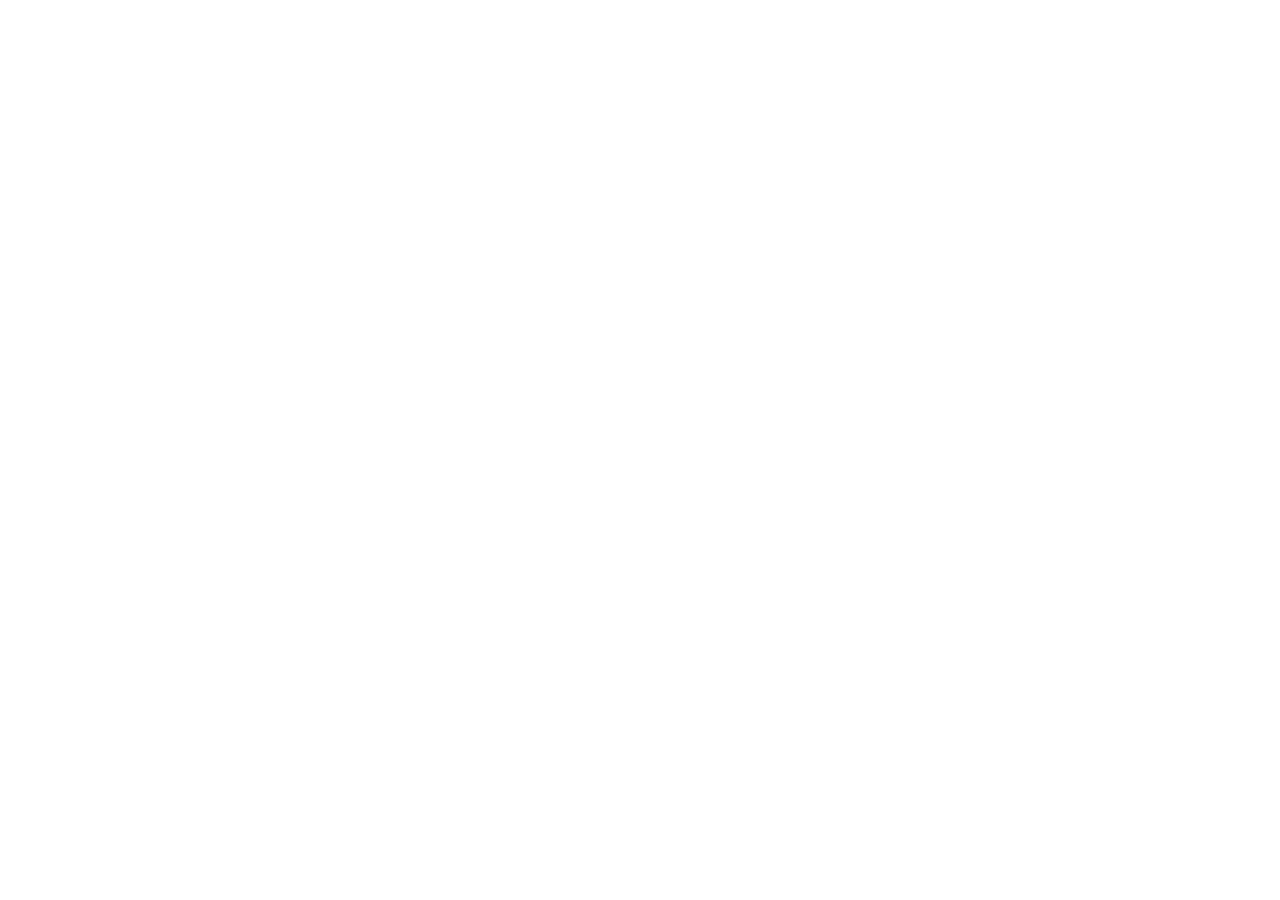
==== index.html @ 0956a7f0 "Use tech stack vite_react_shadcn_ts [skip gpt_engineer]" ====
<!DOCTYPE html>
<html lang="en">
  <head>
    <meta charset="UTF-8" />
    <meta name="viewport" content="width=device-width, initial-scale=1.0" />
    <title>yellow-black-finance-hub</title>
    <meta name="description" content="Lovable Generated Project" />
    <meta name="author" content="Lovable" />
    <meta property="og:image" content="https://lovable.dev/opengraph-image-p98pqg.png" />
  </head>

  <body>
    <div id="root"></div>
    <!-- IMPORTANT: DO NOT REMOVE THIS SCRIPT TAG OR THIS VERY COMMENT! -->
    <script src="https://cdn.gpteng.co/gptengineer.js" type="module"></script>
    <script type="module" src="/src/main.tsx"></script>
  </body>
</html>
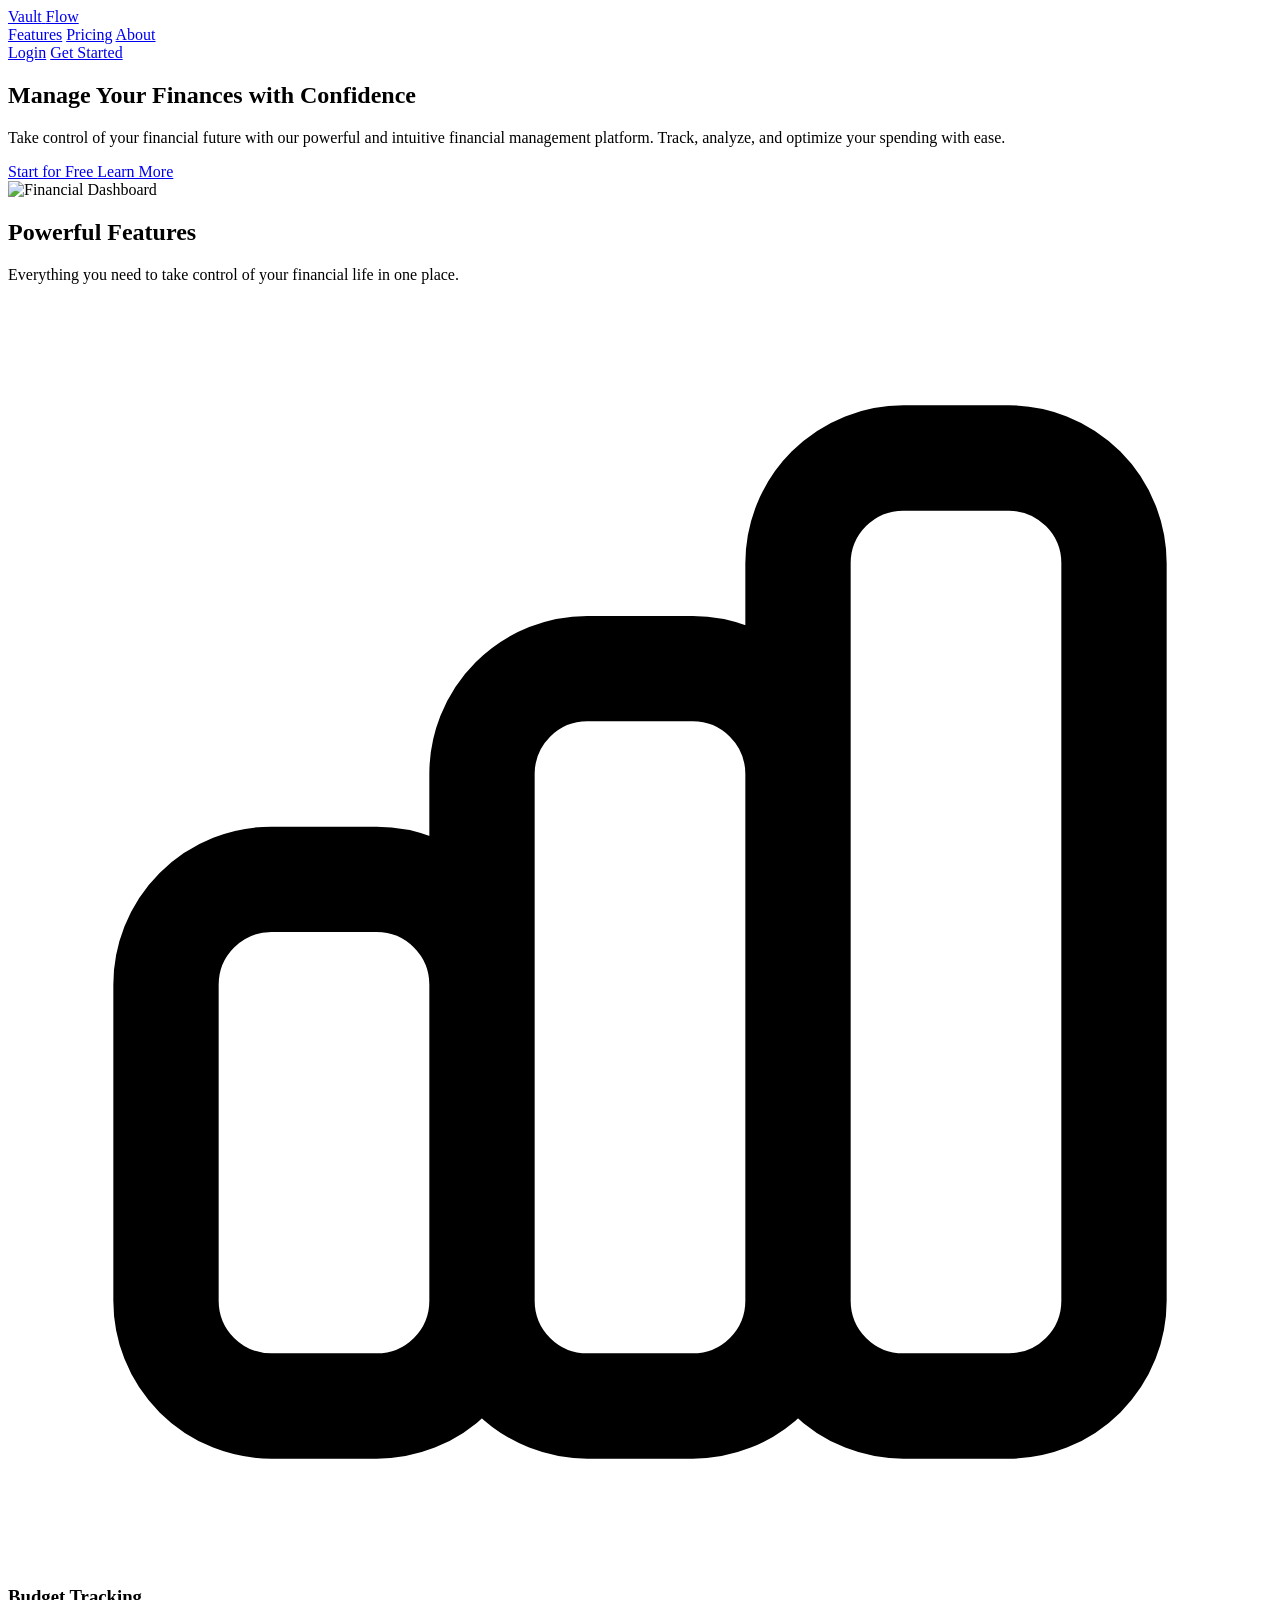
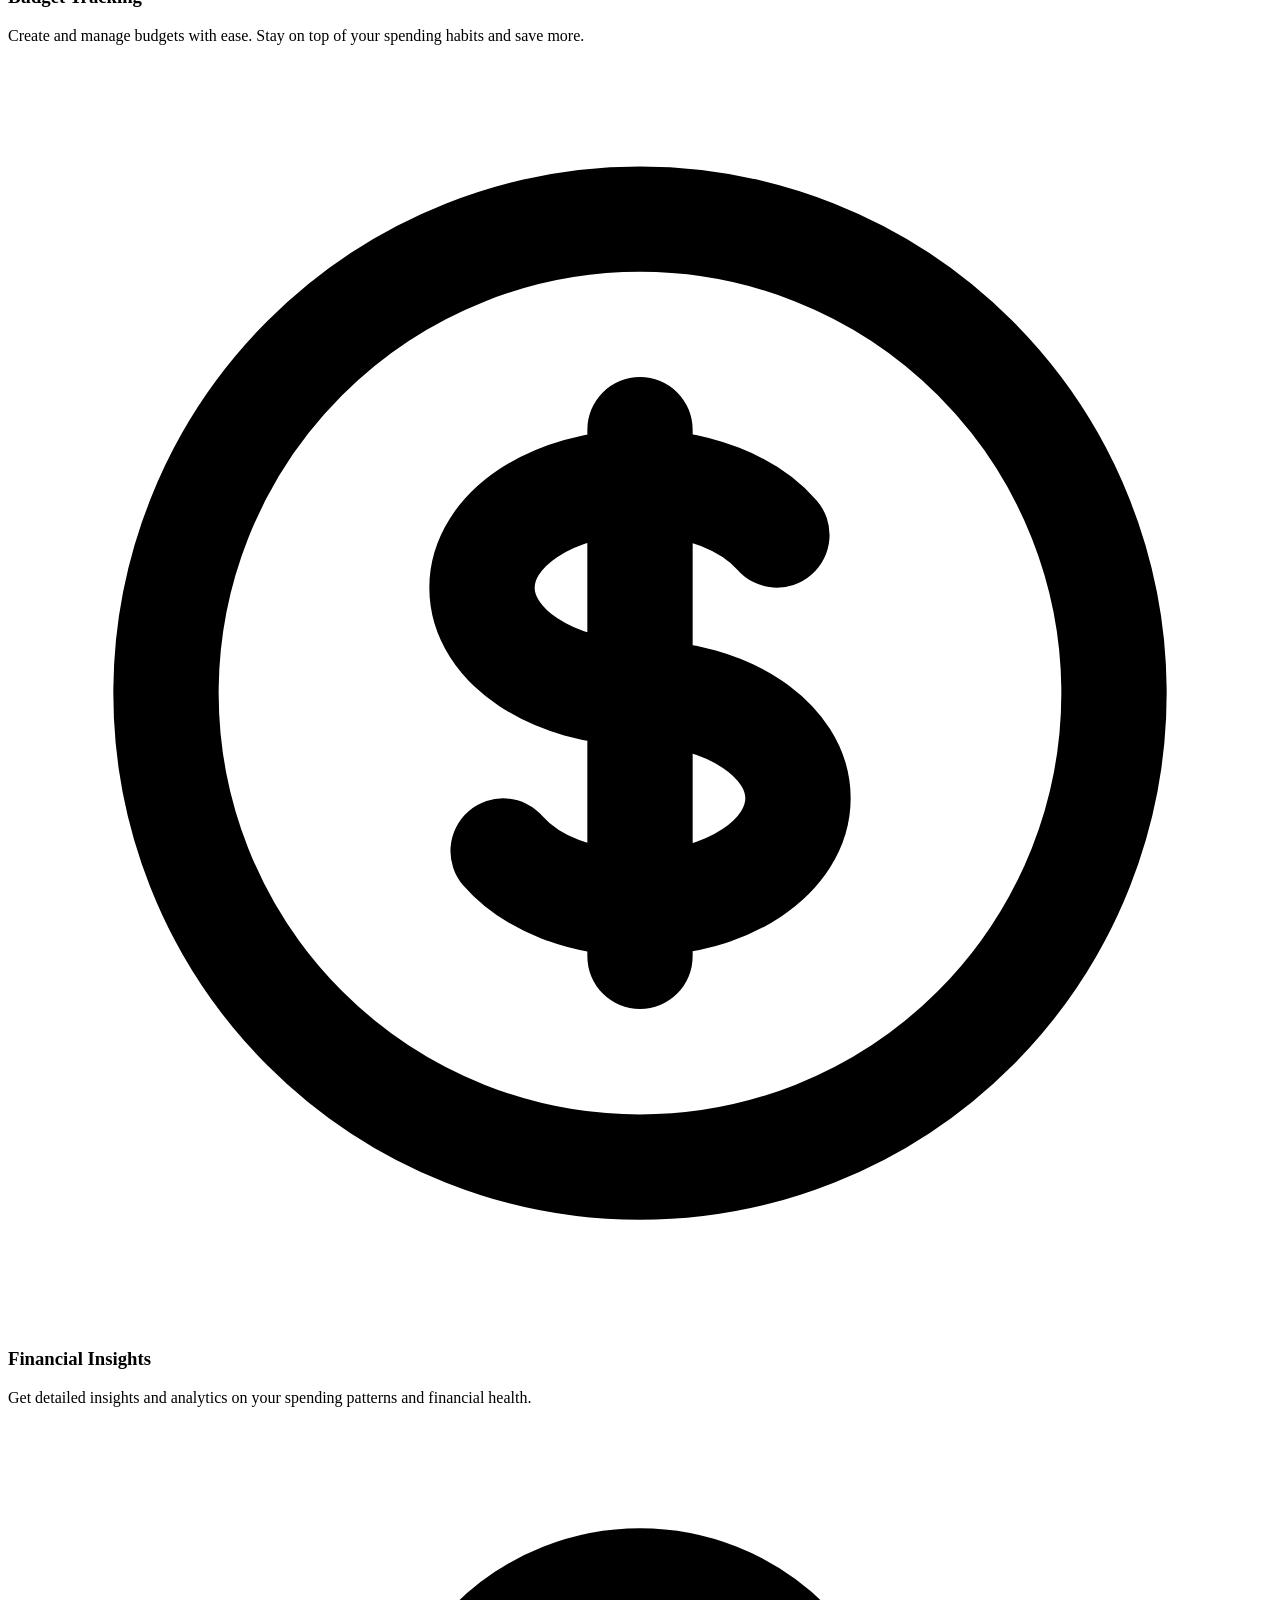
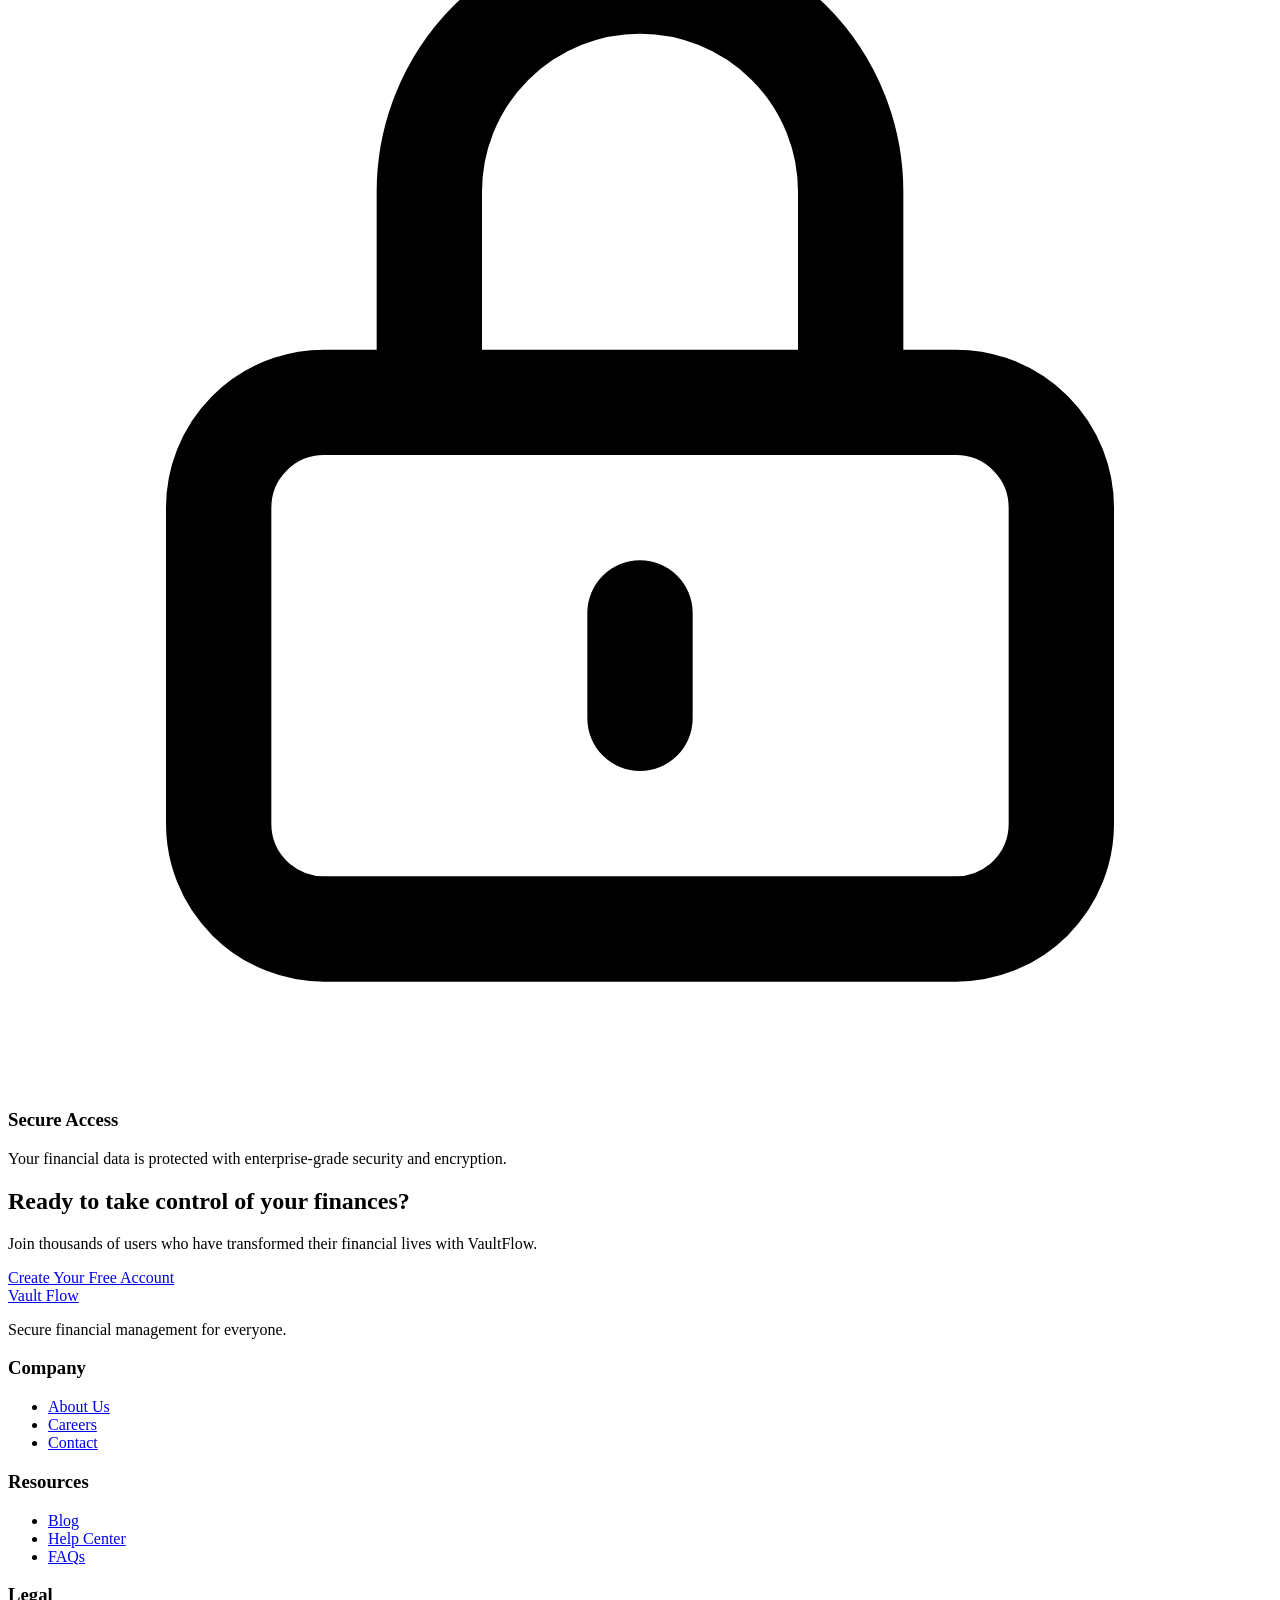
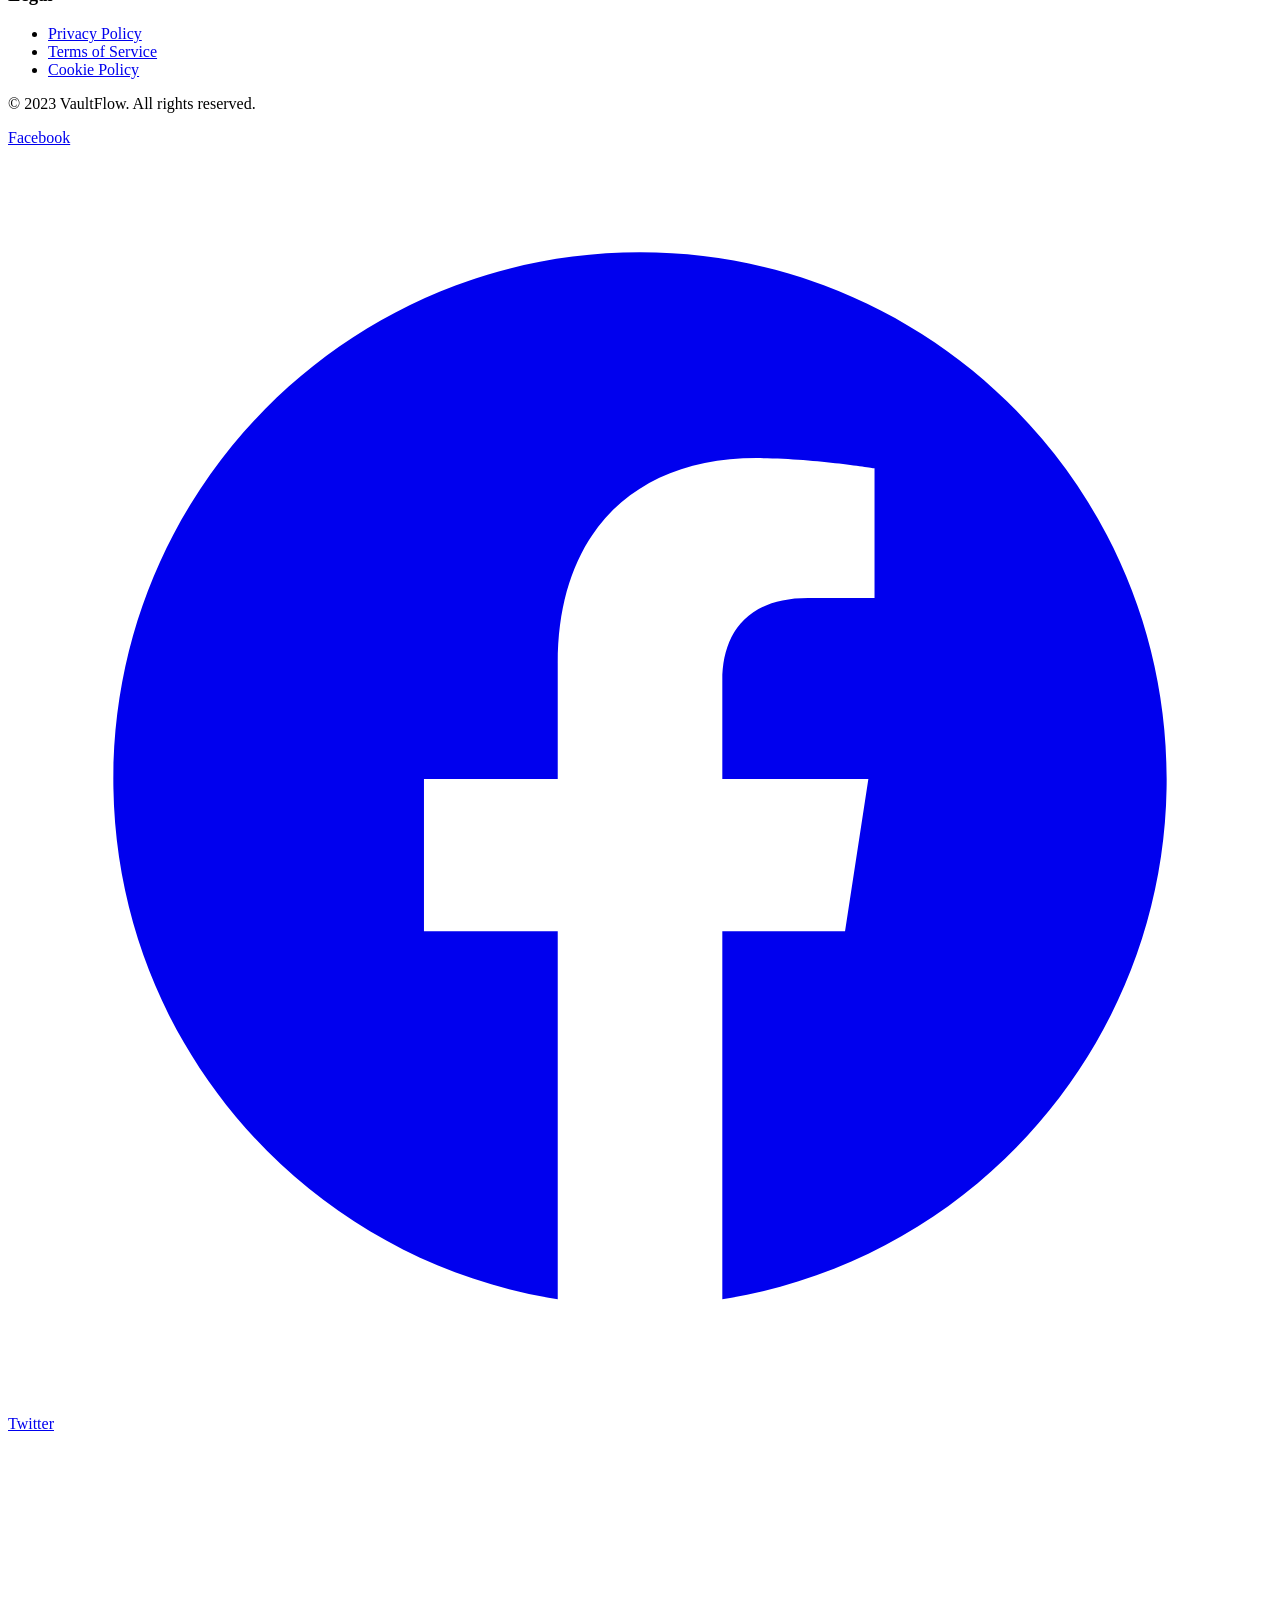
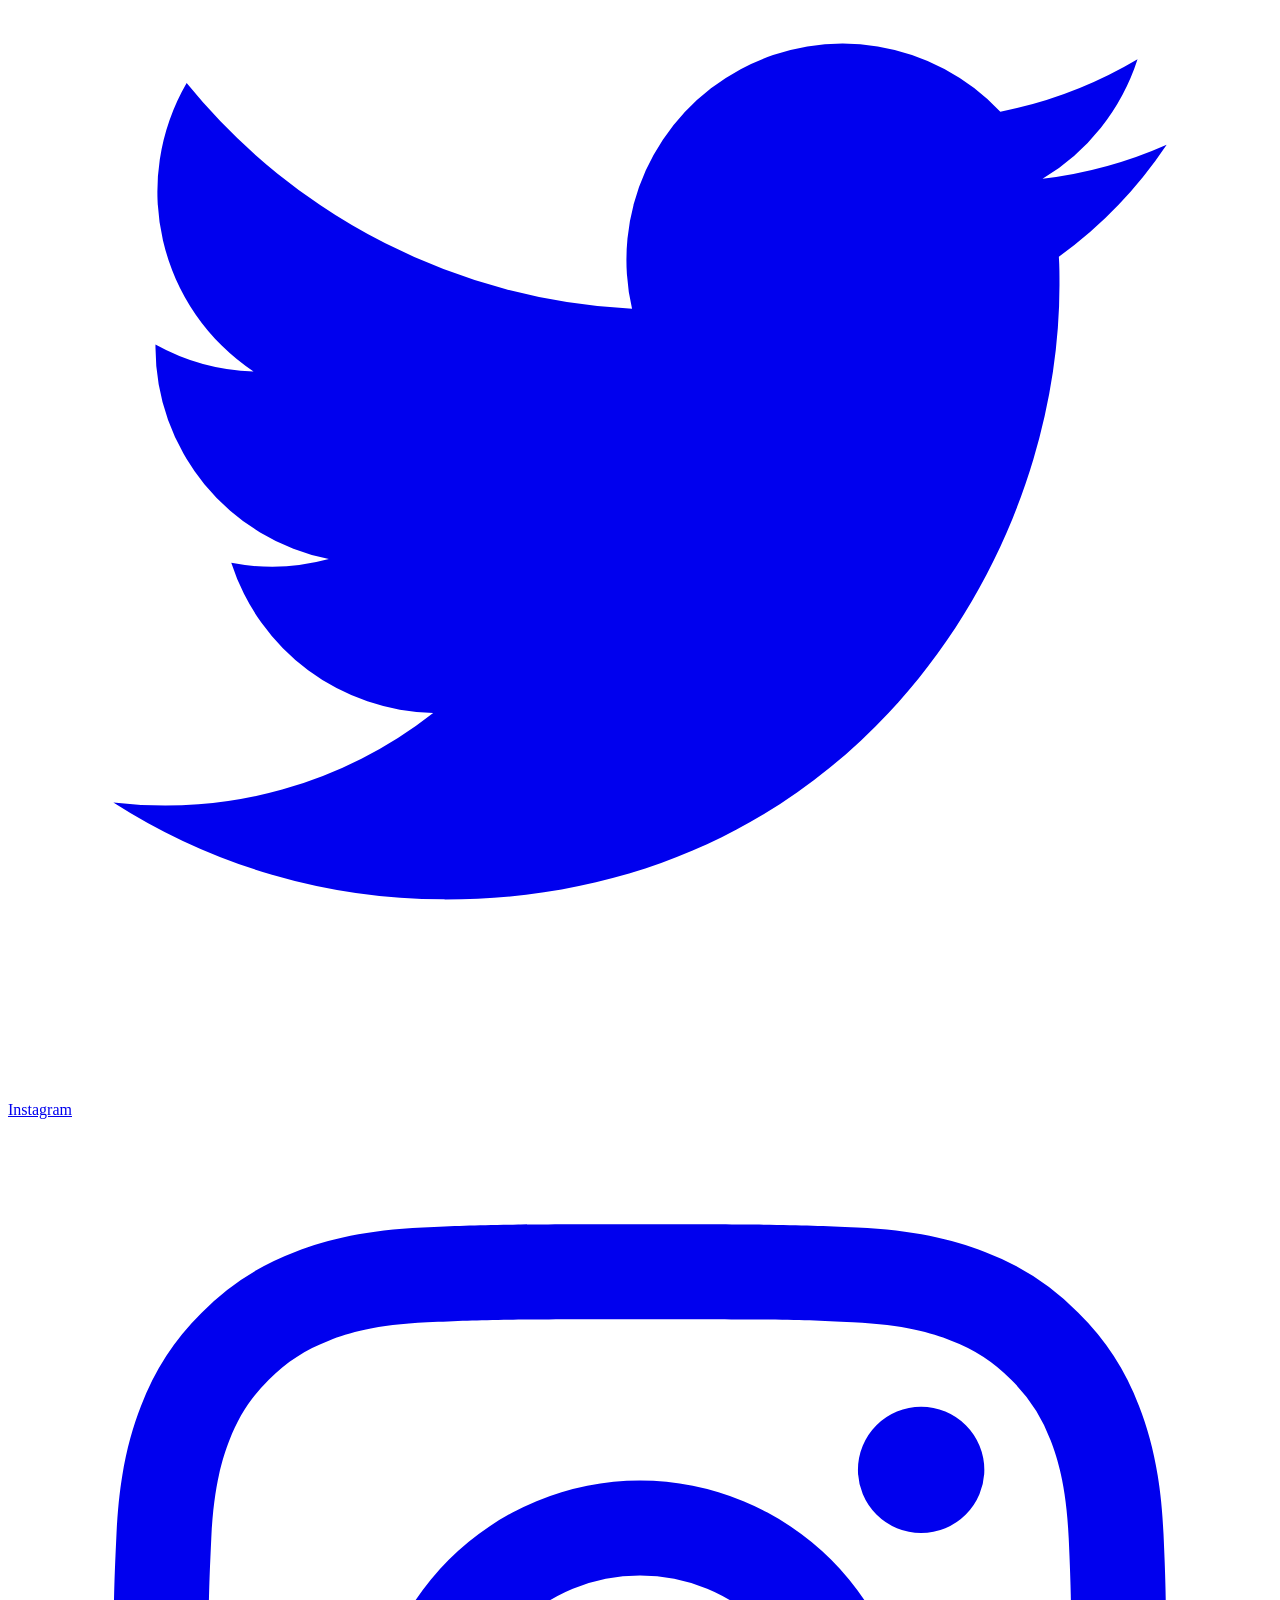
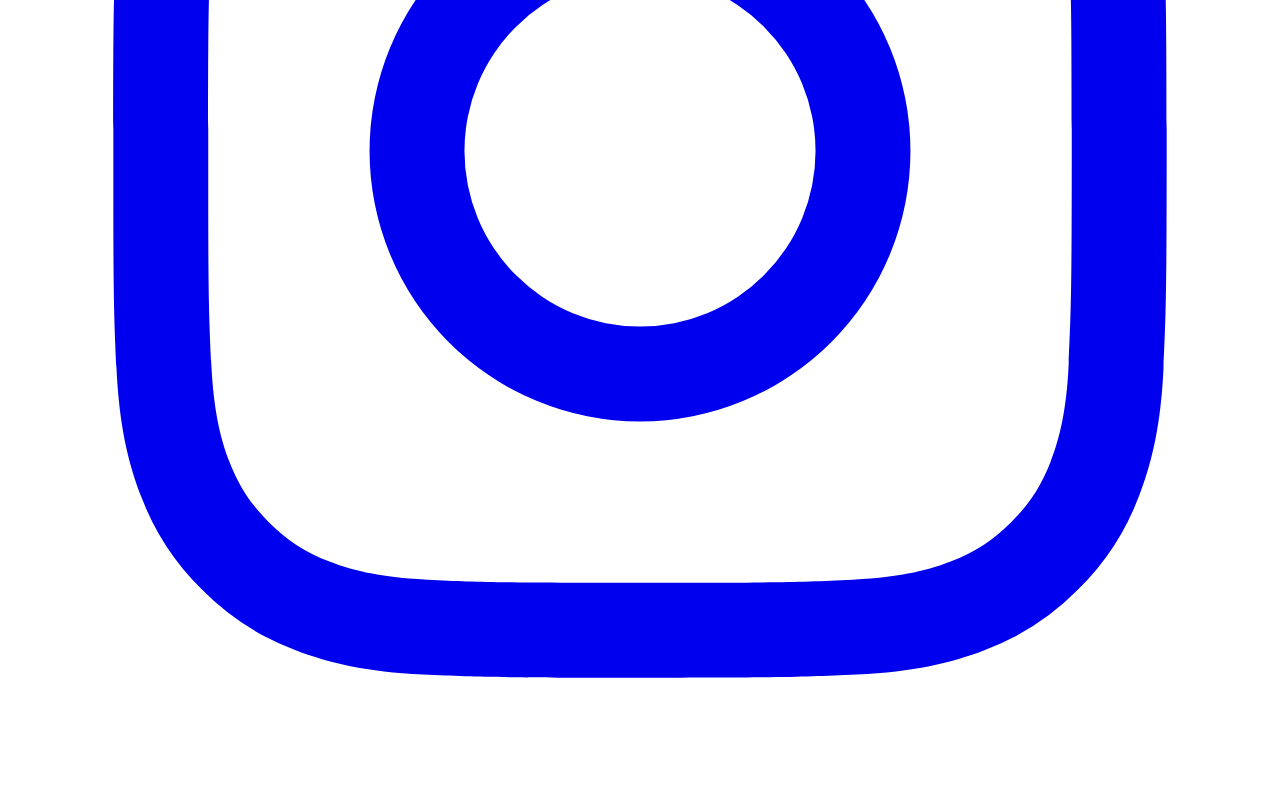
==== commit 9b179cae: "Create new HTML/CSS/JS files The prompt requests the creation of new HTML, CSS, and JS files." ====
--- a/index.html
+++ b/index.html
@@ -1,18 +1,214 @@
+
 <!DOCTYPE html>
 <html lang="en">
   <head>
     <meta charset="UTF-8" />
     <meta name="viewport" content="width=device-width, initial-scale=1.0" />
-    <title>yellow-black-finance-hub</title>
-    <meta name="description" content="Lovable Generated Project" />
-    <meta name="author" content="Lovable" />
+    <title>VaultFlow - Financial Management</title>
+    <meta name="description" content="Secure financial management platform" />
+    <meta name="author" content="VaultFlow" />
     <meta property="og:image" content="https://lovable.dev/opengraph-image-p98pqg.png" />
-  </head>
-
-  <body>
-    <div id="root"></div>
+    <!-- Tailwind CSS CDN -->
+    <script src="https://cdn.tailwindcss.com"></script>
+    <script>
+      tailwind.config = {
+        theme: {
+          extend: {
+            colors: {
+              finblack: '#121212',
+              'finblack-light': '#2d2d2d',
+              finyellow: '#FFD700',
+              'finyellow-dark': '#E6C200',
+              fingray: '#F5F5F5',
+              'fingray-dark': '#E0E0E0',
+            },
+            borderRadius: {
+              xl: '1rem',
+            },
+          },
+        },
+      };
+    </script>
+    <!-- Firebase SDK -->
+    <script src="https://www.gstatic.com/firebasejs/10.8.0/firebase-app-compat.js"></script>
+    <script src="https://www.gstatic.com/firebasejs/10.8.0/firebase-auth-compat.js"></script>
+    <script src="https://www.gstatic.com/firebasejs/10.8.0/firebase-firestore-compat.js"></script>
     <!-- IMPORTANT: DO NOT REMOVE THIS SCRIPT TAG OR THIS VERY COMMENT! -->
     <script src="https://cdn.gpteng.co/gptengineer.js" type="module"></script>
-    <script type="module" src="/src/main.tsx"></script>
+  </head>
+
+  <body class="bg-white text-finblack min-h-screen">
+    <header class="bg-white shadow-md py-4">
+      <div class="container mx-auto px-4 flex justify-between items-center">
+        <a href="index.html" class="font-bold text-2xl md:text-3xl tracking-tight inline-flex items-center">
+          <div class="mr-2 relative">
+            <div class="h-8 w-8 bg-finyellow rounded-lg flex items-center justify-center">
+              <div class="h-4 w-4 bg-finblack rounded-sm"></div>
+            </div>
+          </div>
+          <span class="text-finblack">Vault</span>
+          <span class="text-finyellow">Flow</span>
+        </a>
+        <nav class="hidden md:flex space-x-8">
+          <a href="#features" class="font-medium text-finblack hover:text-finyellow transition-colors">Features</a>
+          <a href="#pricing" class="font-medium text-finblack hover:text-finyellow transition-colors">Pricing</a>
+          <a href="#about" class="font-medium text-finblack hover:text-finyellow transition-colors">About</a>
+        </nav>
+        <div class="flex items-center space-x-4">
+          <a href="login.html" class="font-medium text-finblack hover:text-finyellow transition-colors">Login</a>
+          <a href="register.html" class="bg-finyellow hover:bg-finyellow-dark text-finblack font-semibold py-2 px-4 rounded-xl transition-all duration-300 transform hover:scale-105 active:scale-95">
+            Get Started
+          </a>
+        </div>
+      </div>
+    </header>
+
+    <main>
+      <!-- Hero Section -->
+      <section class="py-20 px-4">
+        <div class="container mx-auto max-w-6xl flex flex-col md:flex-row items-center gap-12">
+          <div class="flex-1 space-y-8">
+            <h1 class="text-4xl md:text-6xl font-bold leading-tight">
+              Manage Your Finances with <span class="text-finyellow">Confidence</span>
+            </h1>
+            <p class="text-lg text-gray-600 max-w-xl">
+              Take control of your financial future with our powerful and intuitive financial management platform. 
+              Track, analyze, and optimize your spending with ease.
+            </p>
+            <div class="flex flex-col sm:flex-row gap-4">
+              <a href="register.html" class="bg-finyellow hover:bg-finyellow-dark text-finblack font-semibold py-4 px-6 rounded-xl transition-all duration-300 transform hover:scale-[1.02] active:scale-[0.98] text-center">
+                Start for Free
+              </a>
+              <a href="#features" class="bg-fingray hover:bg-fingray-dark text-finblack font-semibold py-4 px-6 rounded-xl transition-all duration-300 transform hover:scale-[1.02] active:scale-[0.98] text-center">
+                Learn More
+              </a>
+            </div>
+          </div>
+          <div class="flex-1">
+            <img src="https://placehold.co/600x400/ffd700/121212?text=Financial+Dashboard" alt="Financial Dashboard" class="rounded-xl shadow-lg" />
+          </div>
+        </div>
+      </section>
+
+      <!-- Features Section -->
+      <section id="features" class="py-20 px-4 bg-fingray">
+        <div class="container mx-auto max-w-6xl">
+          <div class="text-center mb-16">
+            <h2 class="text-3xl md:text-4xl font-bold mb-4">Powerful Features</h2>
+            <p class="text-gray-600 max-w-2xl mx-auto">Everything you need to take control of your financial life in one place.</p>
+          </div>
+          
+          <div class="grid grid-cols-1 md:grid-cols-3 gap-8">
+            <div class="bg-white p-8 rounded-xl shadow-md transition-all duration-300 hover:shadow-lg">
+              <div class="h-12 w-12 bg-finyellow/20 rounded-lg flex items-center justify-center mb-6">
+                <svg xmlns="http://www.w3.org/2000/svg" class="h-6 w-6 text-finyellow" fill="none" viewBox="0 0 24 24" stroke="currentColor">
+                  <path stroke-linecap="round" stroke-linejoin="round" stroke-width="2" d="M9 19v-6a2 2 0 00-2-2H5a2 2 0 00-2 2v6a2 2 0 002 2h2a2 2 0 002-2zm0 0V9a2 2 0 012-2h2a2 2 0 012 2v10m-6 0a2 2 0 002 2h2a2 2 0 002-2m0 0V5a2 2 0 012-2h2a2 2 0 012 2v14a2 2 0 01-2 2h-2a2 2 0 01-2-2z" />
+                </svg>
+              </div>
+              <h3 class="text-xl font-semibold mb-3">Budget Tracking</h3>
+              <p class="text-gray-600">Create and manage budgets with ease. Stay on top of your spending habits and save more.</p>
+            </div>
+            
+            <div class="bg-white p-8 rounded-xl shadow-md transition-all duration-300 hover:shadow-lg">
+              <div class="h-12 w-12 bg-finyellow/20 rounded-lg flex items-center justify-center mb-6">
+                <svg xmlns="http://www.w3.org/2000/svg" class="h-6 w-6 text-finyellow" fill="none" viewBox="0 0 24 24" stroke="currentColor">
+                  <path stroke-linecap="round" stroke-linejoin="round" stroke-width="2" d="M12 8c-1.657 0-3 .895-3 2s1.343 2 3 2 3 .895 3 2-1.343 2-3 2m0-8c1.11 0 2.08.402 2.599 1M12 8V7m0 1v8m0 0v1m0-1c-1.11 0-2.08-.402-2.599-1M21 12a9 9 0 11-18 0 9 9 0 0118 0z" />
+                </svg>
+              </div>
+              <h3 class="text-xl font-semibold mb-3">Financial Insights</h3>
+              <p class="text-gray-600">Get detailed insights and analytics on your spending patterns and financial health.</p>
+            </div>
+            
+            <div class="bg-white p-8 rounded-xl shadow-md transition-all duration-300 hover:shadow-lg">
+              <div class="h-12 w-12 bg-finyellow/20 rounded-lg flex items-center justify-center mb-6">
+                <svg xmlns="http://www.w3.org/2000/svg" class="h-6 w-6 text-finyellow" fill="none" viewBox="0 0 24 24" stroke="currentColor">
+                  <path stroke-linecap="round" stroke-linejoin="round" stroke-width="2" d="M12 15v2m-6 4h12a2 2 0 002-2v-6a2 2 0 00-2-2H6a2 2 0 00-2 2v6a2 2 0 002 2zm10-10V7a4 4 0 00-8 0v4h8z" />
+                </svg>
+              </div>
+              <h3 class="text-xl font-semibold mb-3">Secure Access</h3>
+              <p class="text-gray-600">Your financial data is protected with enterprise-grade security and encryption.</p>
+            </div>
+          </div>
+        </div>
+      </section>
+
+      <!-- CTA Section -->
+      <section class="py-20 px-4">
+        <div class="container mx-auto max-w-6xl text-center">
+          <h2 class="text-3xl md:text-4xl font-bold mb-6">Ready to take control of your finances?</h2>
+          <p class="text-lg text-gray-600 max-w-2xl mx-auto mb-8">Join thousands of users who have transformed their financial lives with VaultFlow.</p>
+          <a href="register.html" class="inline-block bg-finyellow hover:bg-finyellow-dark text-finblack font-semibold py-4 px-8 rounded-xl transition-all duration-300 transform hover:scale-[1.02] active:scale-[0.98]">
+            Create Your Free Account
+          </a>
+        </div>
+      </section>
+    </main>
+
+    <footer class="bg-finblack text-white py-12">
+      <div class="container mx-auto px-4">
+        <div class="grid grid-cols-1 md:grid-cols-4 gap-8">
+          <div>
+            <a href="index.html" class="font-bold text-2xl tracking-tight inline-flex items-center">
+              <span class="text-white">Vault</span>
+              <span class="text-finyellow">Flow</span>
+            </a>
+            <p class="mt-4 text-gray-400">Secure financial management for everyone.</p>
+          </div>
+          
+          <div>
+            <h3 class="text-lg font-semibold mb-4">Company</h3>
+            <ul class="space-y-2">
+              <li><a href="#" class="text-gray-400 hover:text-finyellow transition-colors">About Us</a></li>
+              <li><a href="#" class="text-gray-400 hover:text-finyellow transition-colors">Careers</a></li>
+              <li><a href="#" class="text-gray-400 hover:text-finyellow transition-colors">Contact</a></li>
+            </ul>
+          </div>
+          
+          <div>
+            <h3 class="text-lg font-semibold mb-4">Resources</h3>
+            <ul class="space-y-2">
+              <li><a href="#" class="text-gray-400 hover:text-finyellow transition-colors">Blog</a></li>
+              <li><a href="#" class="text-gray-400 hover:text-finyellow transition-colors">Help Center</a></li>
+              <li><a href="#" class="text-gray-400 hover:text-finyellow transition-colors">FAQs</a></li>
+            </ul>
+          </div>
+          
+          <div>
+            <h3 class="text-lg font-semibold mb-4">Legal</h3>
+            <ul class="space-y-2">
+              <li><a href="#" class="text-gray-400 hover:text-finyellow transition-colors">Privacy Policy</a></li>
+              <li><a href="#" class="text-gray-400 hover:text-finyellow transition-colors">Terms of Service</a></li>
+              <li><a href="#" class="text-gray-400 hover:text-finyellow transition-colors">Cookie Policy</a></li>
+            </ul>
+          </div>
+        </div>
+        
+        <div class="border-t border-gray-800 mt-12 pt-8 flex flex-col md:flex-row justify-between items-center">
+          <p class="text-gray-400">© 2023 VaultFlow. All rights reserved.</p>
+          <div class="flex space-x-6 mt-4 md:mt-0">
+            <a href="#" class="text-gray-400 hover:text-finyellow transition-colors">
+              <span class="sr-only">Facebook</span>
+              <svg class="h-6 w-6" fill="currentColor" viewBox="0 0 24 24" aria-hidden="true">
+                <path fill-rule="evenodd" d="M22 12c0-5.523-4.477-10-10-10S2 6.477 2 12c0 4.991 3.657 9.128 8.438 9.878v-6.987h-2.54V12h2.54V9.797c0-2.506 1.492-3.89 3.777-3.89 1.094 0 2.238.195 2.238.195v2.46h-1.26c-1.243 0-1.63.771-1.63 1.562V12h2.773l-.443 2.89h-2.33v6.988C18.343 21.128 22 16.991 22 12z" clip-rule="evenodd" />
+              </svg>
+            </a>
+            <a href="#" class="text-gray-400 hover:text-finyellow transition-colors">
+              <span class="sr-only">Twitter</span>
+              <svg class="h-6 w-6" fill="currentColor" viewBox="0 0 24 24" aria-hidden="true">
+                <path d="M8.29 20.251c7.547 0 11.675-6.253 11.675-11.675 0-.178 0-.355-.012-.53A8.348 8.348 0 0022 5.92a8.19 8.19 0 01-2.357.646 4.118 4.118 0 001.804-2.27 8.224 8.224 0 01-2.605.996 4.107 4.107 0 00-6.993 3.743 11.65 11.65 0 01-8.457-4.287 4.106 4.106 0 001.27 5.477A4.072 4.072 0 012.8 9.713v.052a4.105 4.105 0 003.292 4.022 4.095 4.095 0 01-1.853.07 4.108 4.108 0 003.834 2.85A8.233 8.233 0 012 18.407a11.616 11.616 0 006.29 1.84" />
+              </svg>
+            </a>
+            <a href="#" class="text-gray-400 hover:text-finyellow transition-colors">
+              <span class="sr-only">Instagram</span>
+              <svg class="h-6 w-6" fill="currentColor" viewBox="0 0 24 24" aria-hidden="true">
+                <path fill-rule="evenodd" d="M12.315 2c2.43 0 2.784.013 3.808.06 1.064.049 1.791.218 2.427.465a4.902 4.902 0 011.772 1.153 4.902 4.902 0 011.153 1.772c.247.636.416 1.363.465 2.427.048 1.067.06 1.407.06 4.123v.08c0 2.643-.012 2.987-.06 4.043-.049 1.064-.218 1.791-.465 2.427a4.902 4.902 0 01-1.153 1.772 4.902 4.902 0 01-1.772 1.153c-.636.247-1.363.416-2.427.465-1.067.048-1.407.06-4.123.06h-.08c-2.643 0-2.987-.012-4.043-.06-1.064-.049-1.791-.218-2.427-.465a4.902 4.902 0 01-1.772-1.153 4.902 4.902 0 01-1.153-1.772c-.247-.636-.416-1.363-.465-2.427-.047-1.024-.06-1.379-.06-3.808v-.63c0-2.43.013-2.784.06-3.808.049-1.064.218-1.791.465-2.427a4.902 4.902 0 011.153-1.772A4.902 4.902 0 015.45 2.525c.636-.247 1.363-.416 2.427-.465C8.901 2.013 9.256 2 11.685 2h.63zm-.081 1.802h-.468c-2.456 0-2.784.011-3.807.058-.975.045-1.504.207-1.857.344-.467.182-.8.398-1.15.748-.35.35-.566.683-.748 1.15-.137.353-.3.882-.344 1.857-.047 1.023-.058 1.351-.058 3.807v.468c0 2.456.011 2.784.058 3.807.045.975.207 1.504.344 1.857.182.466.399.8.748 1.15.35.35.683.566 1.15.748.353.137.882.3 1.857.344 1.054.048 1.37.058 4.041.058h.08c2.597 0 2.917-.01 3.96-.058.976-.045 1.505-.207 1.858-.344.466-.182.8-.398 1.15-.748.35-.35.566-.683.748-1.15.137-.353.3-.882.344-1.857.048-1.055.058-1.37.058-4.041v-.08c0-2.597-.01-2.917-.058-3.96-.045-.976-.207-1.505-.344-1.858a3.097 3.097 0 00-.748-1.15 3.098 3.098 0 00-1.15-.748c-.353-.137-.882-.3-1.857-.344-1.023-.047-1.351-.058-3.807-.058zM12 6.865a5.135 5.135 0 110 10.27 5.135 5.135 0 010-10.27zm0 1.802a3.333 3.333 0 100 6.666 3.333 3.333 0 000-6.666zm5.338-3.205a1.2 1.2 0 110 2.4 1.2 1.2 0 010-2.4z" clip-rule="evenodd" />
+              </svg>
+            </a>
+          </div>
+        </div>
+      </div>
+    </footer>
+
+    <script src="js/firebase-config.js"></script>
   </body>
 </html>
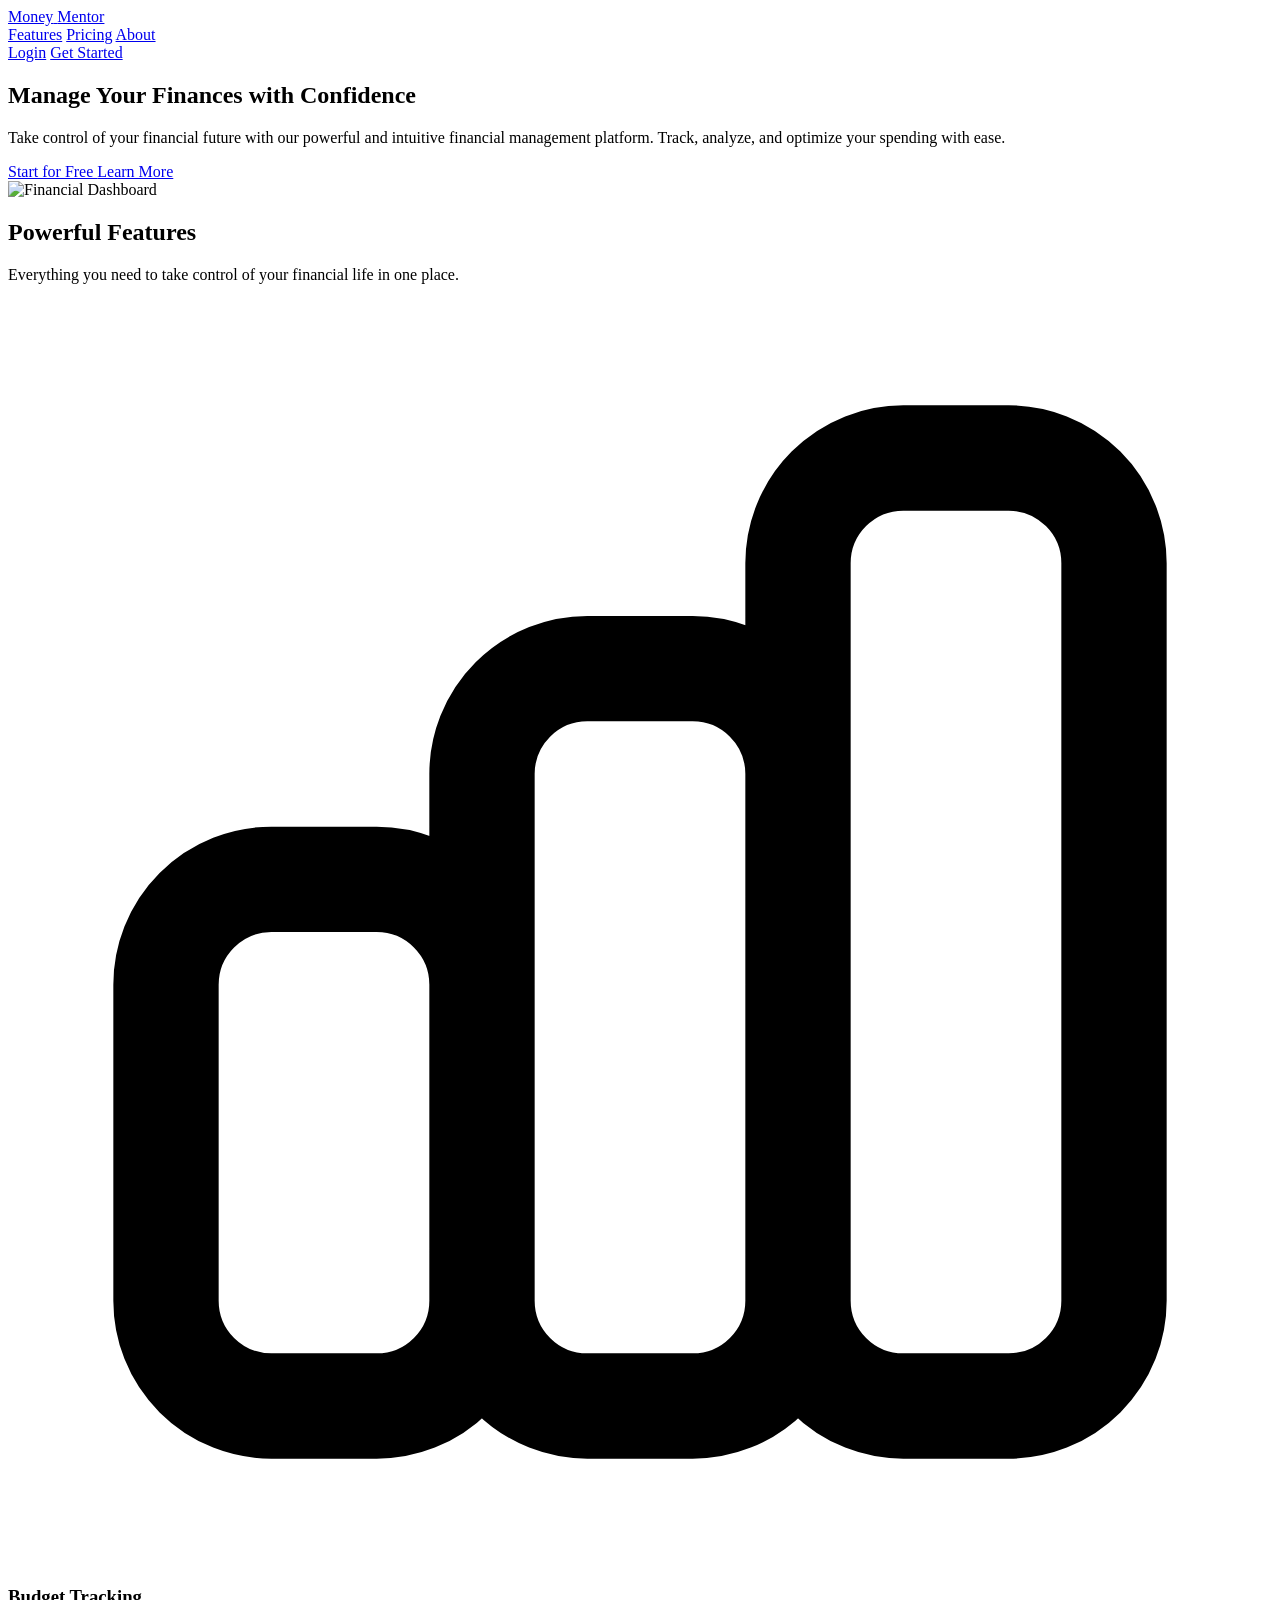
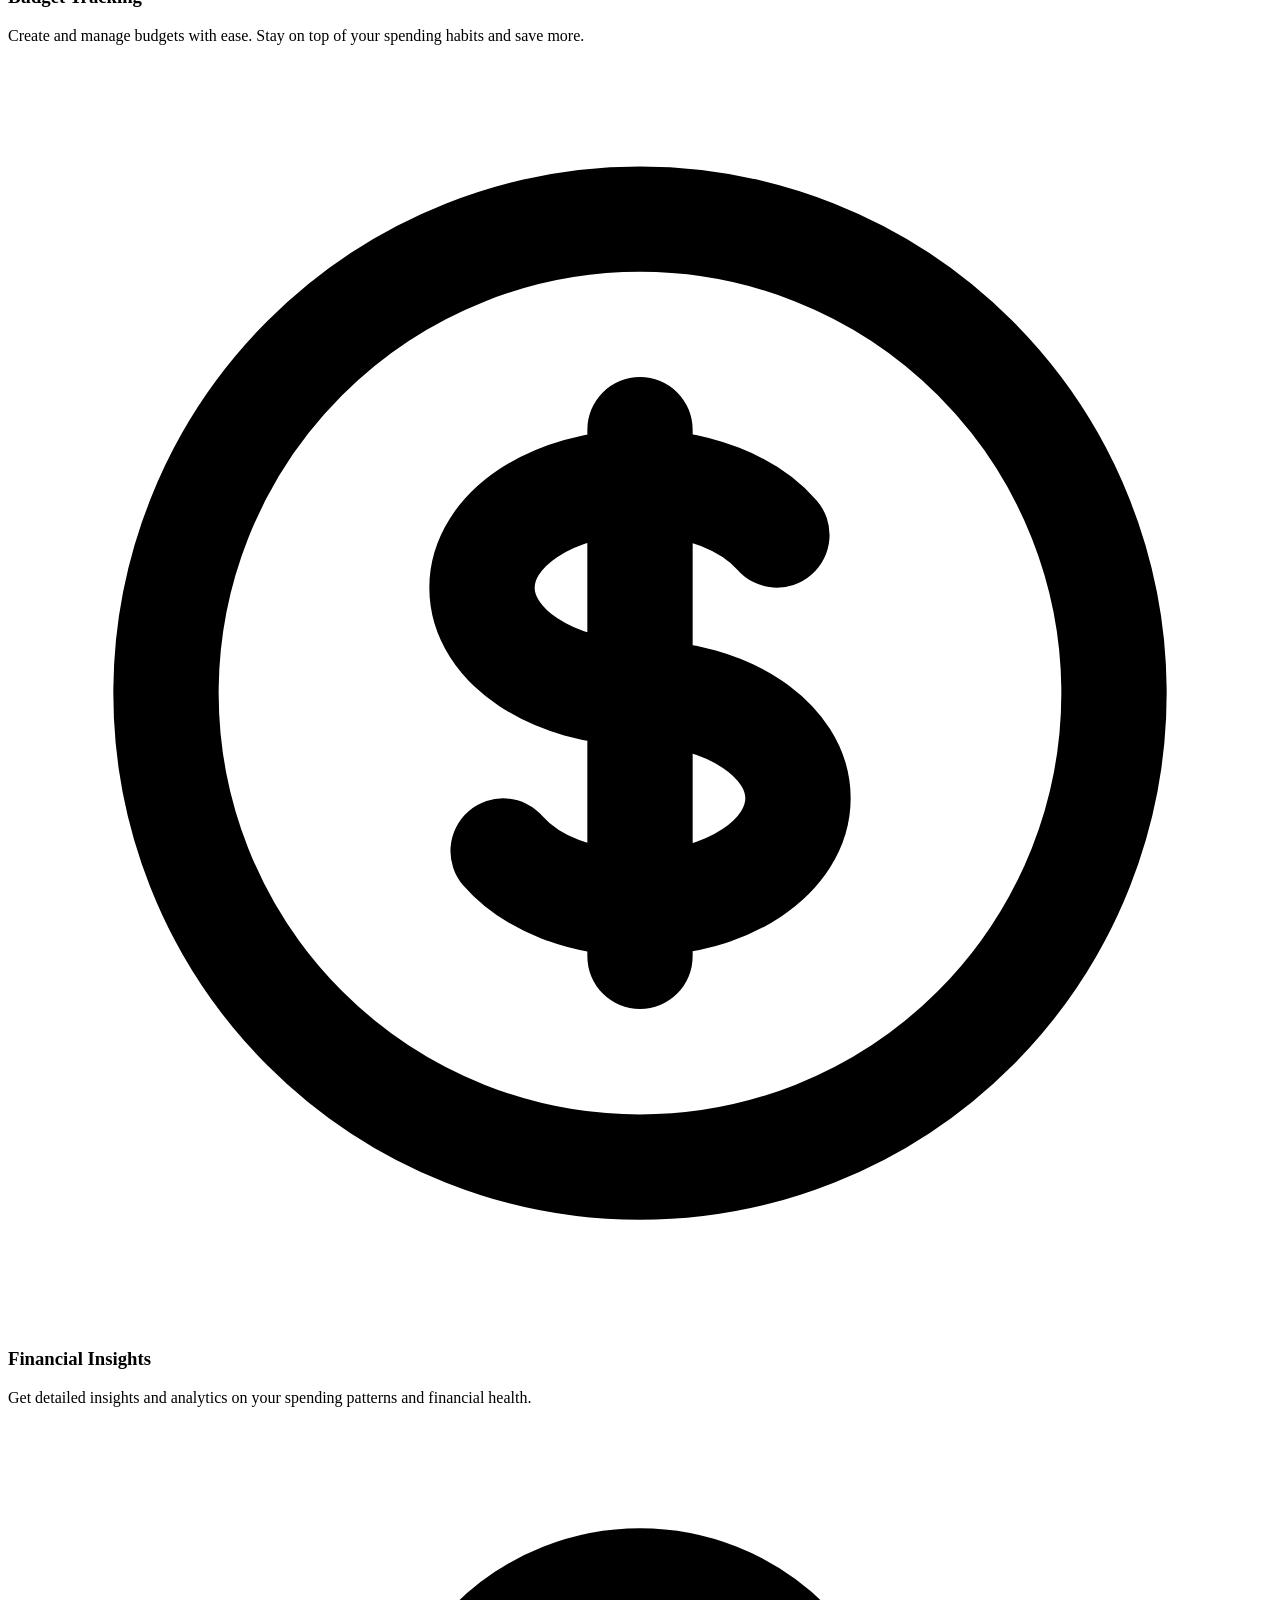
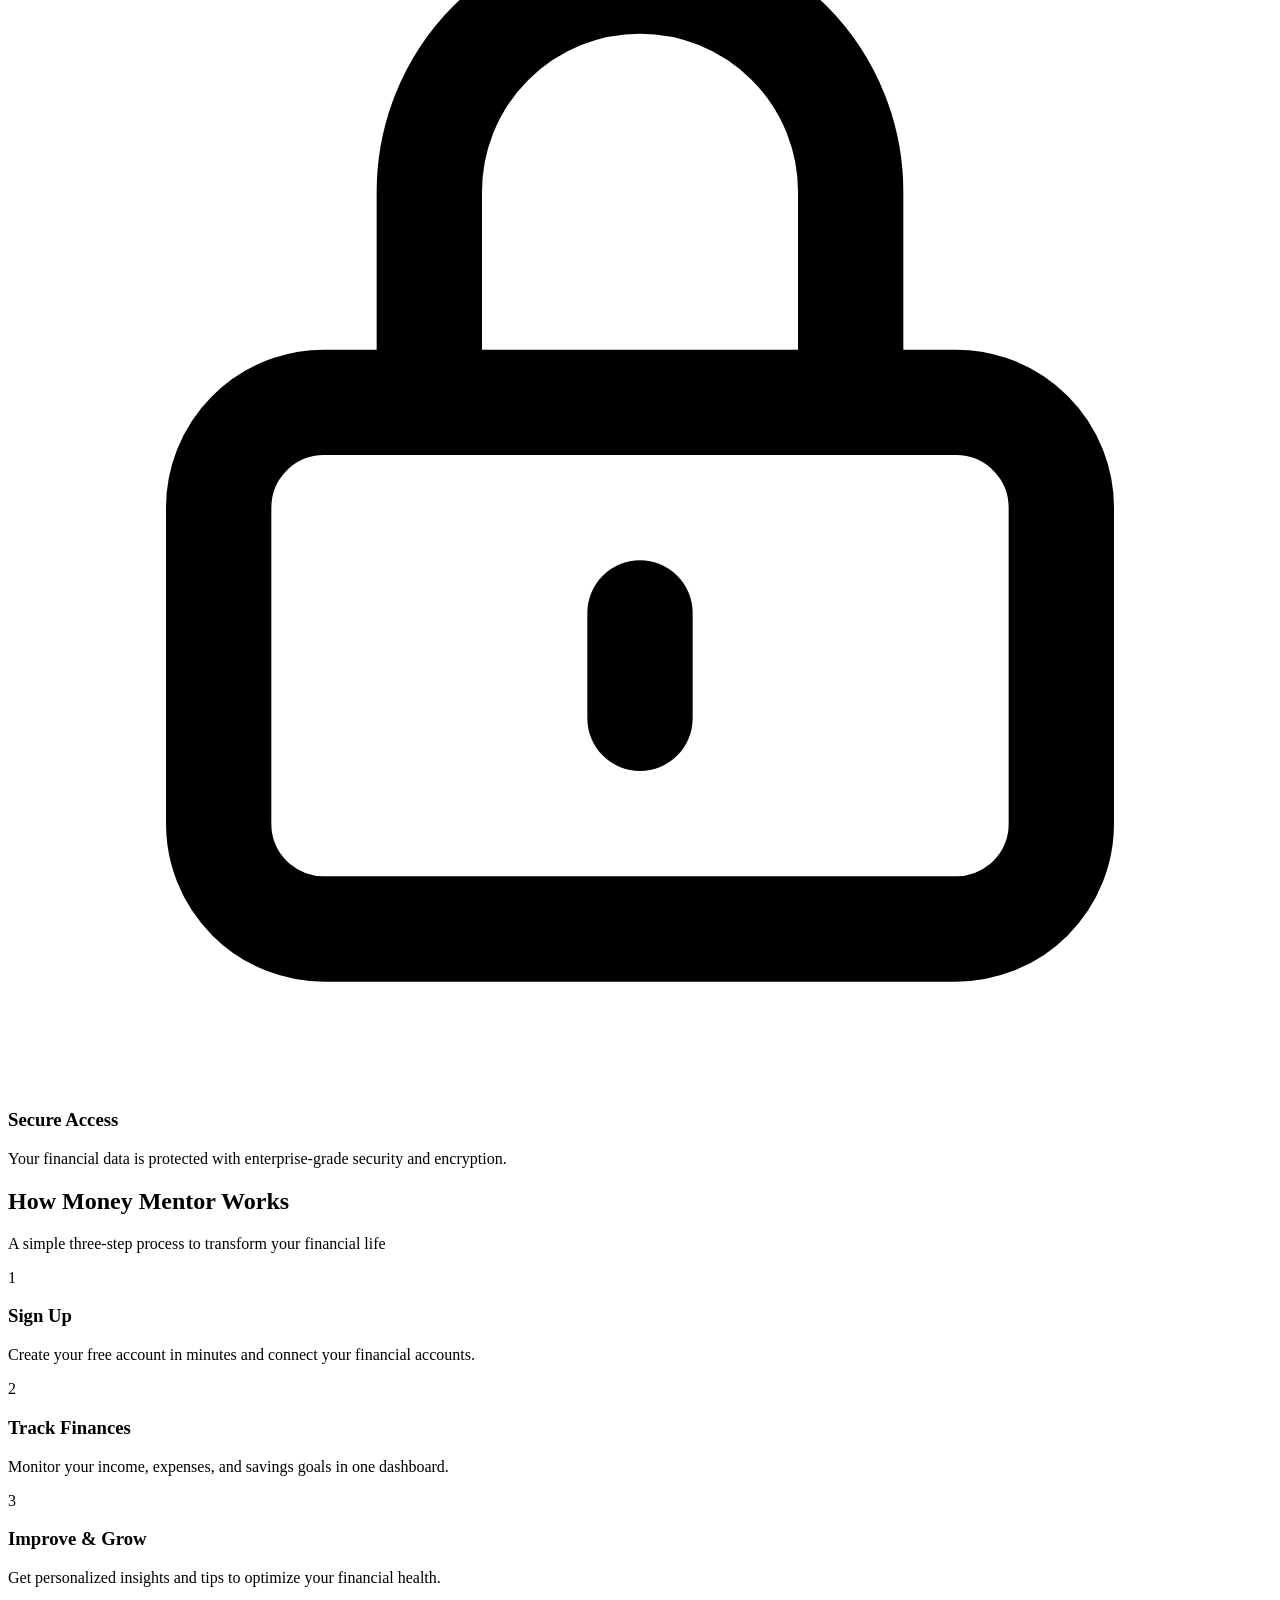
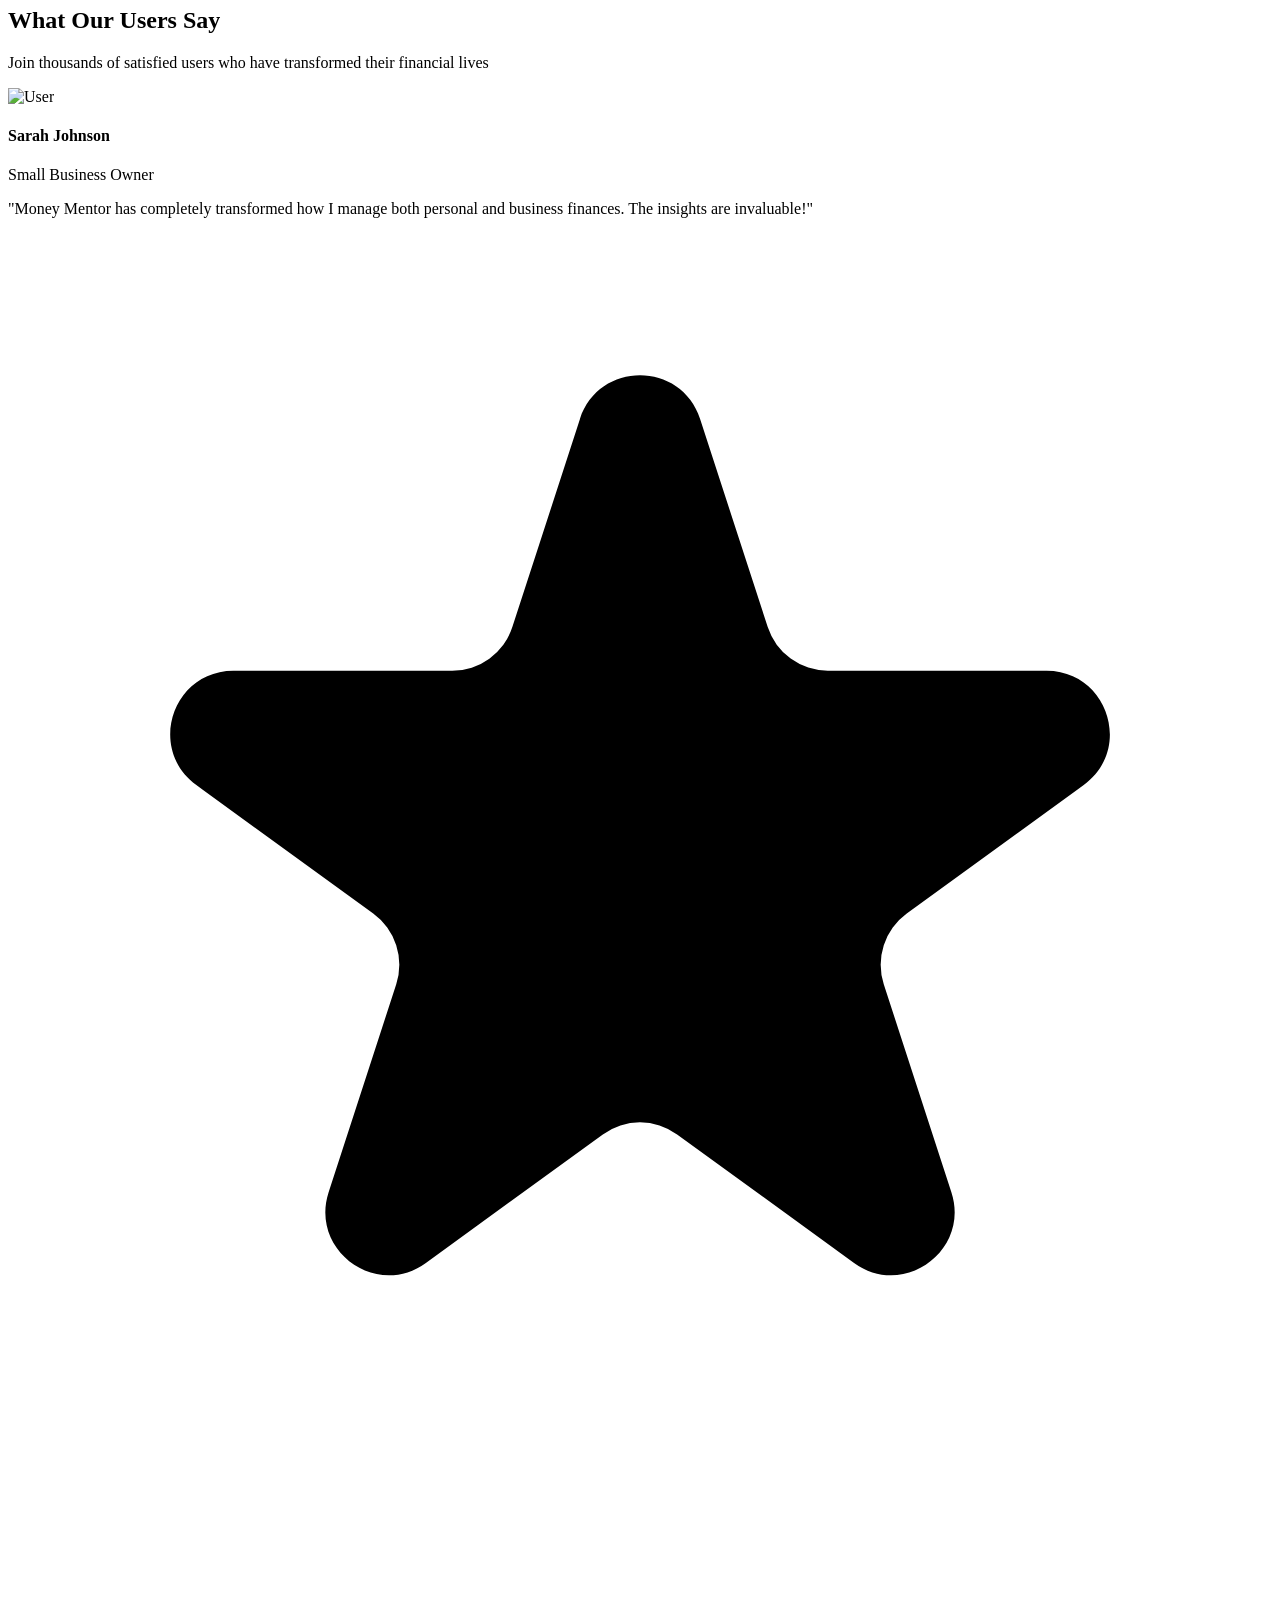
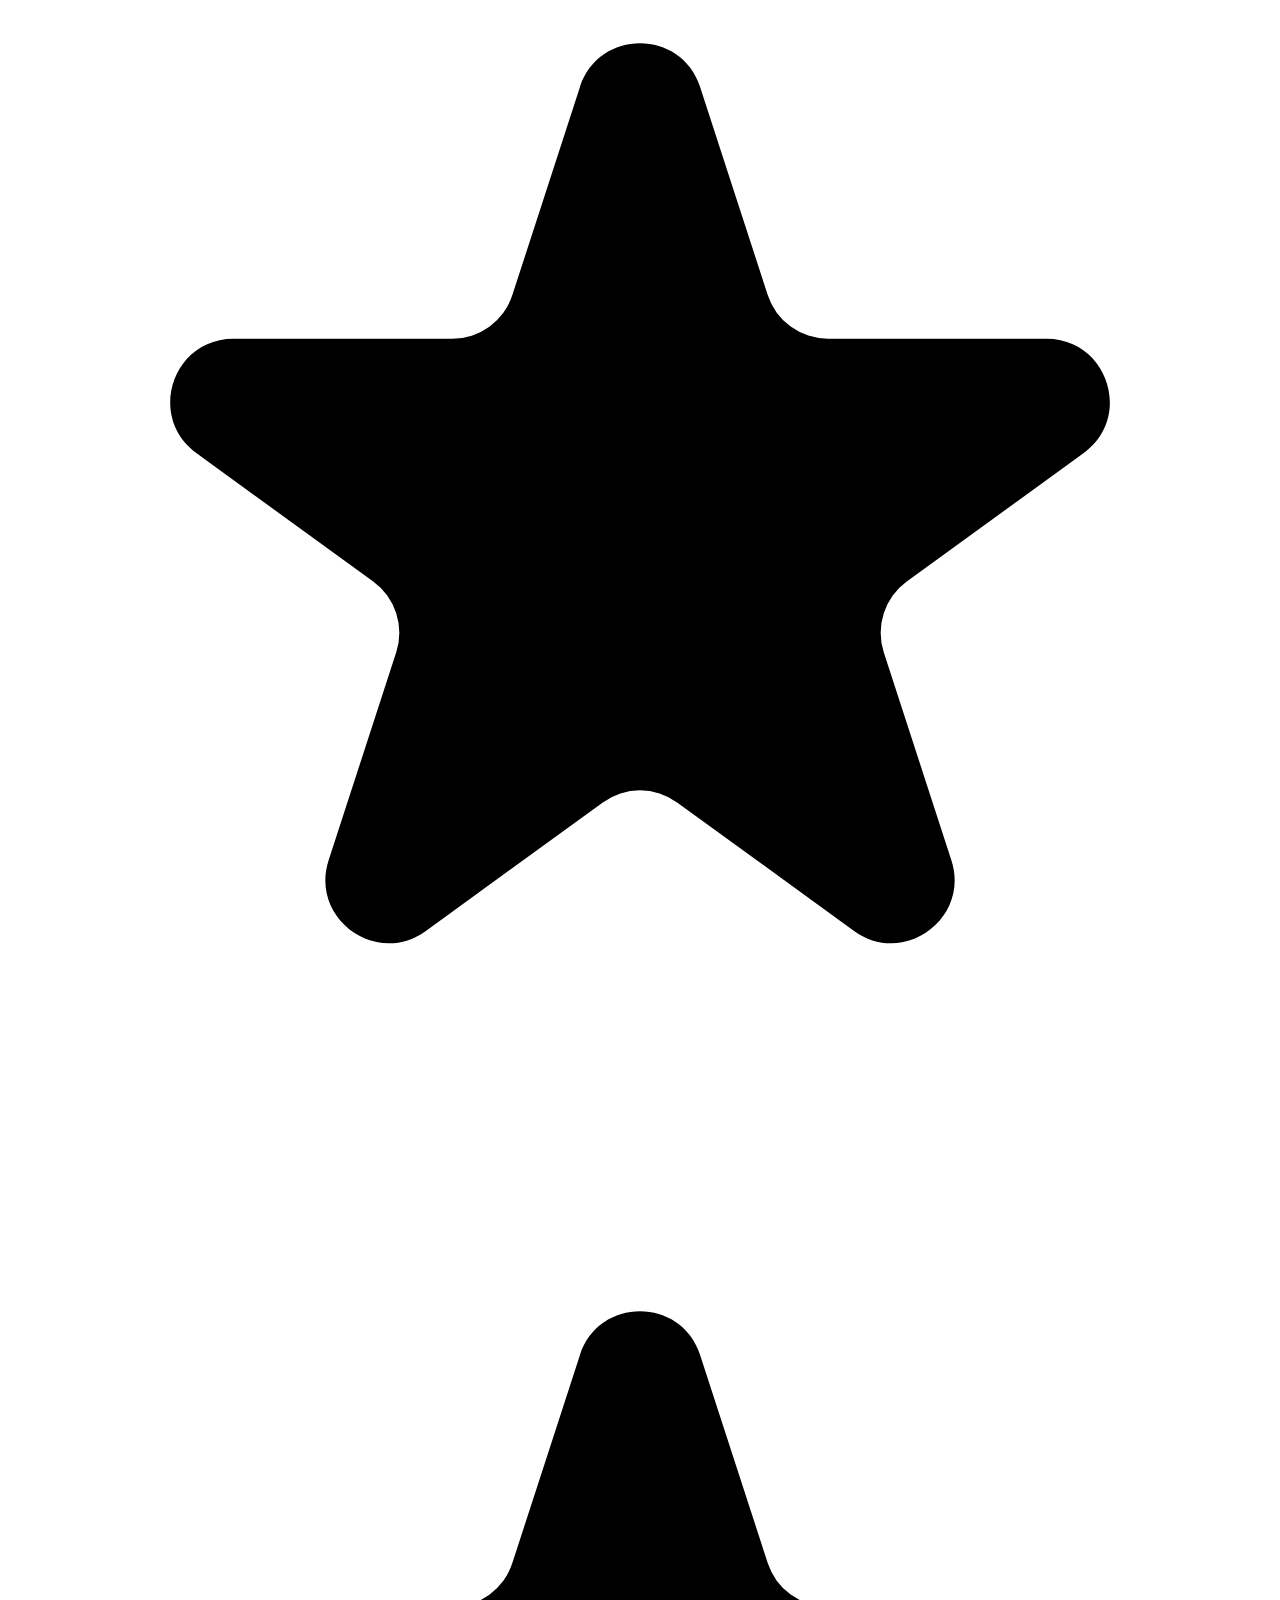
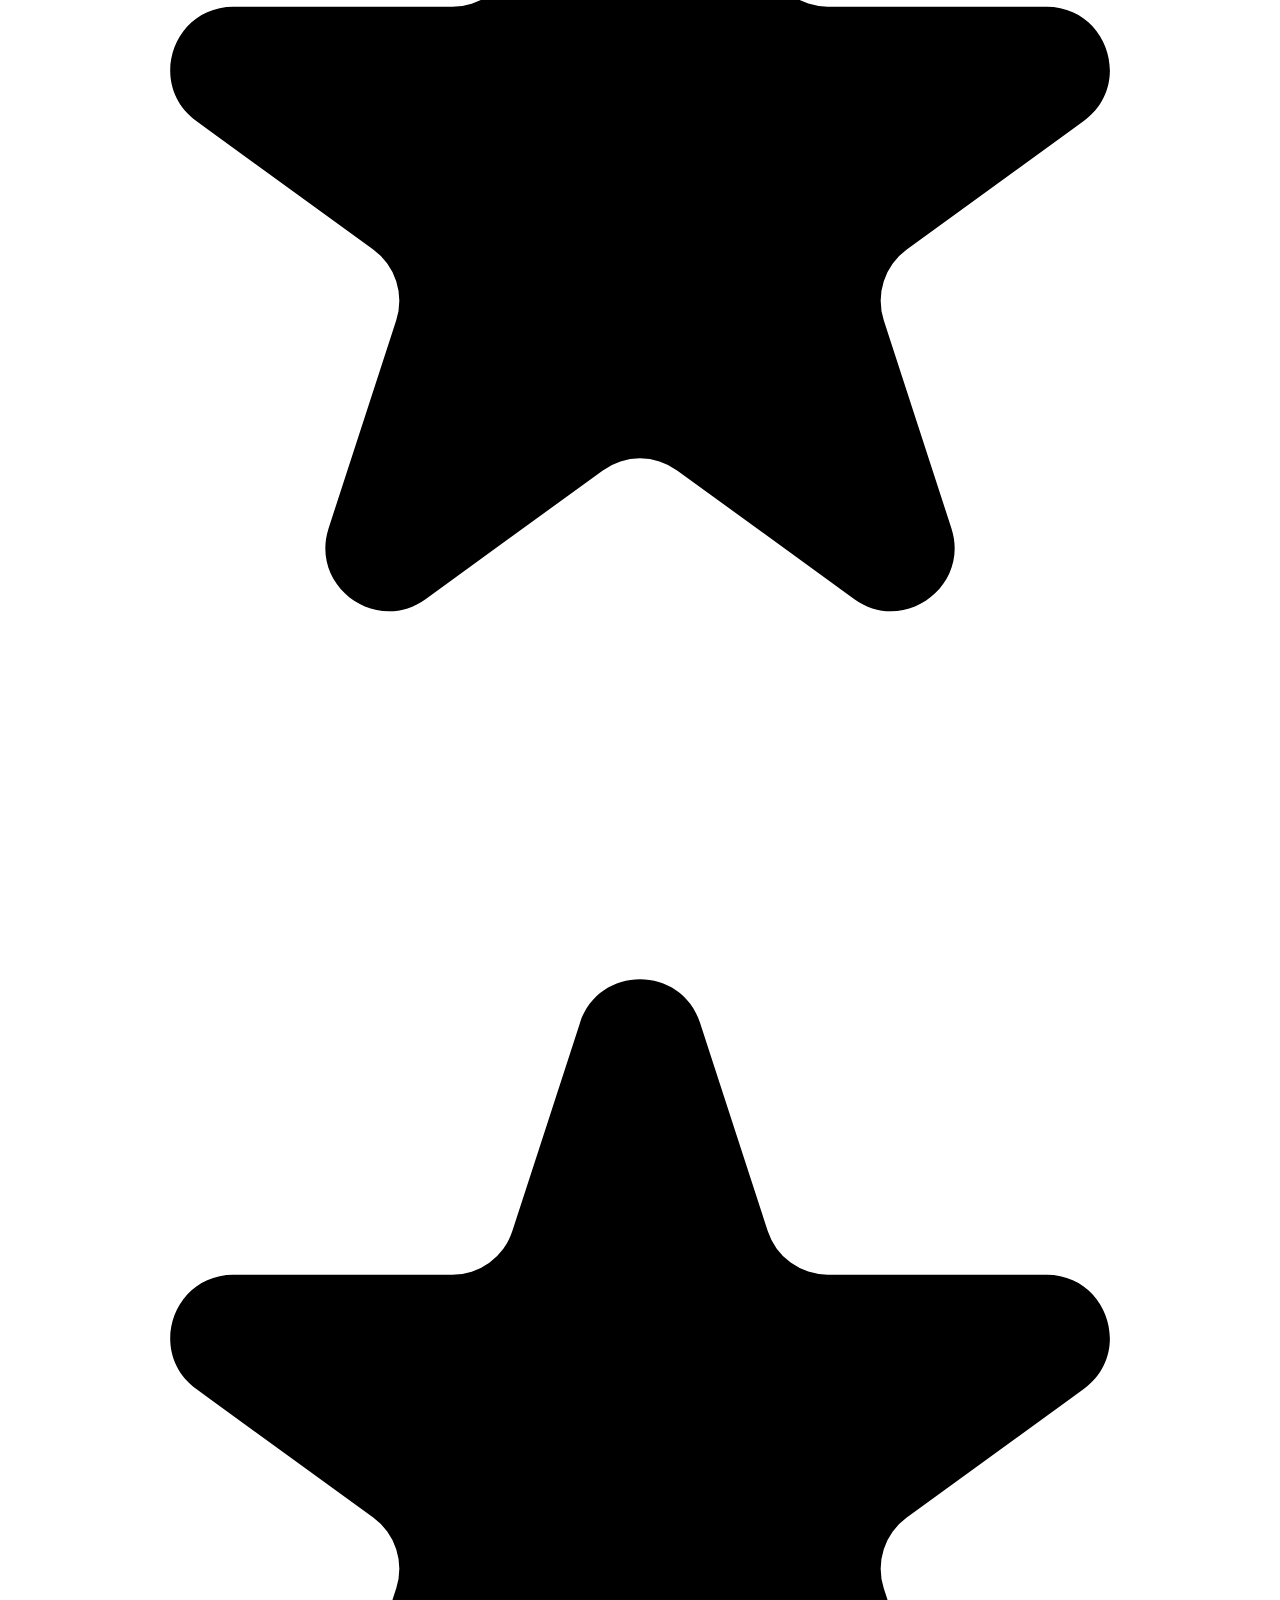
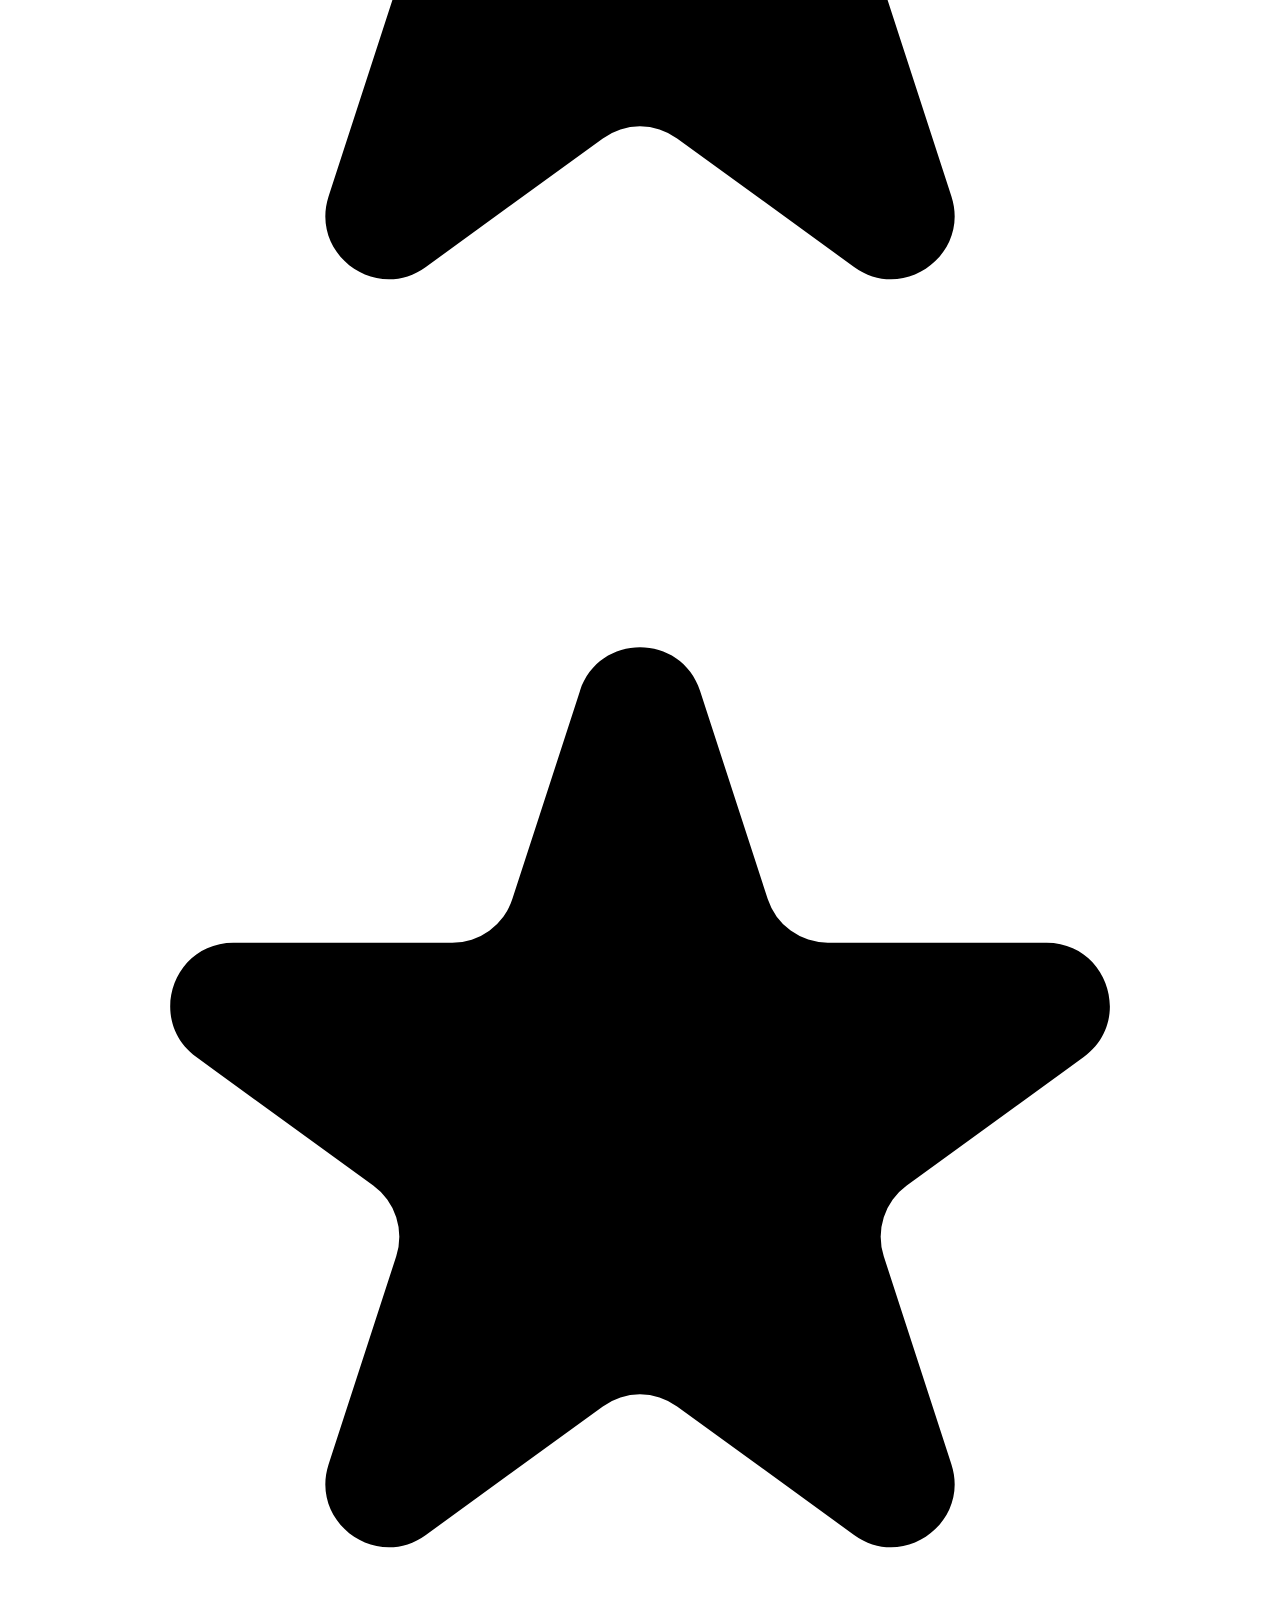
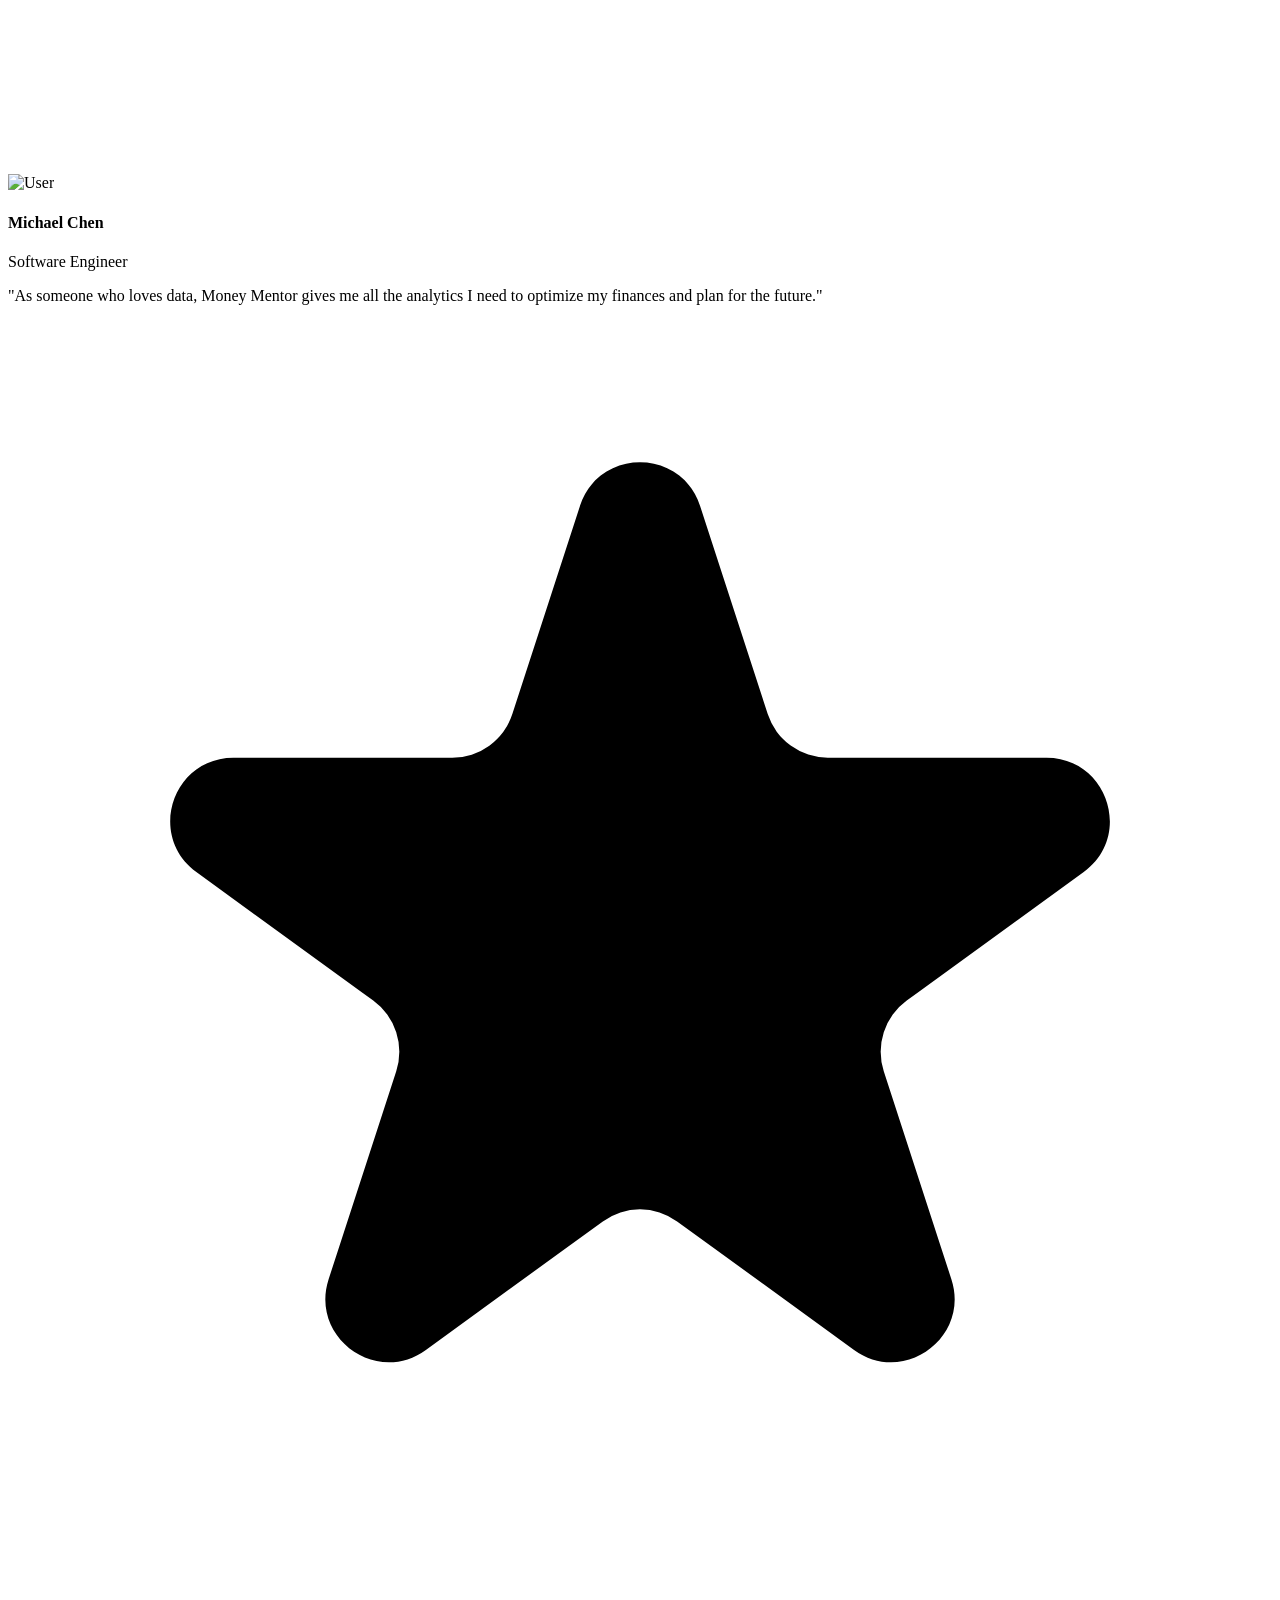
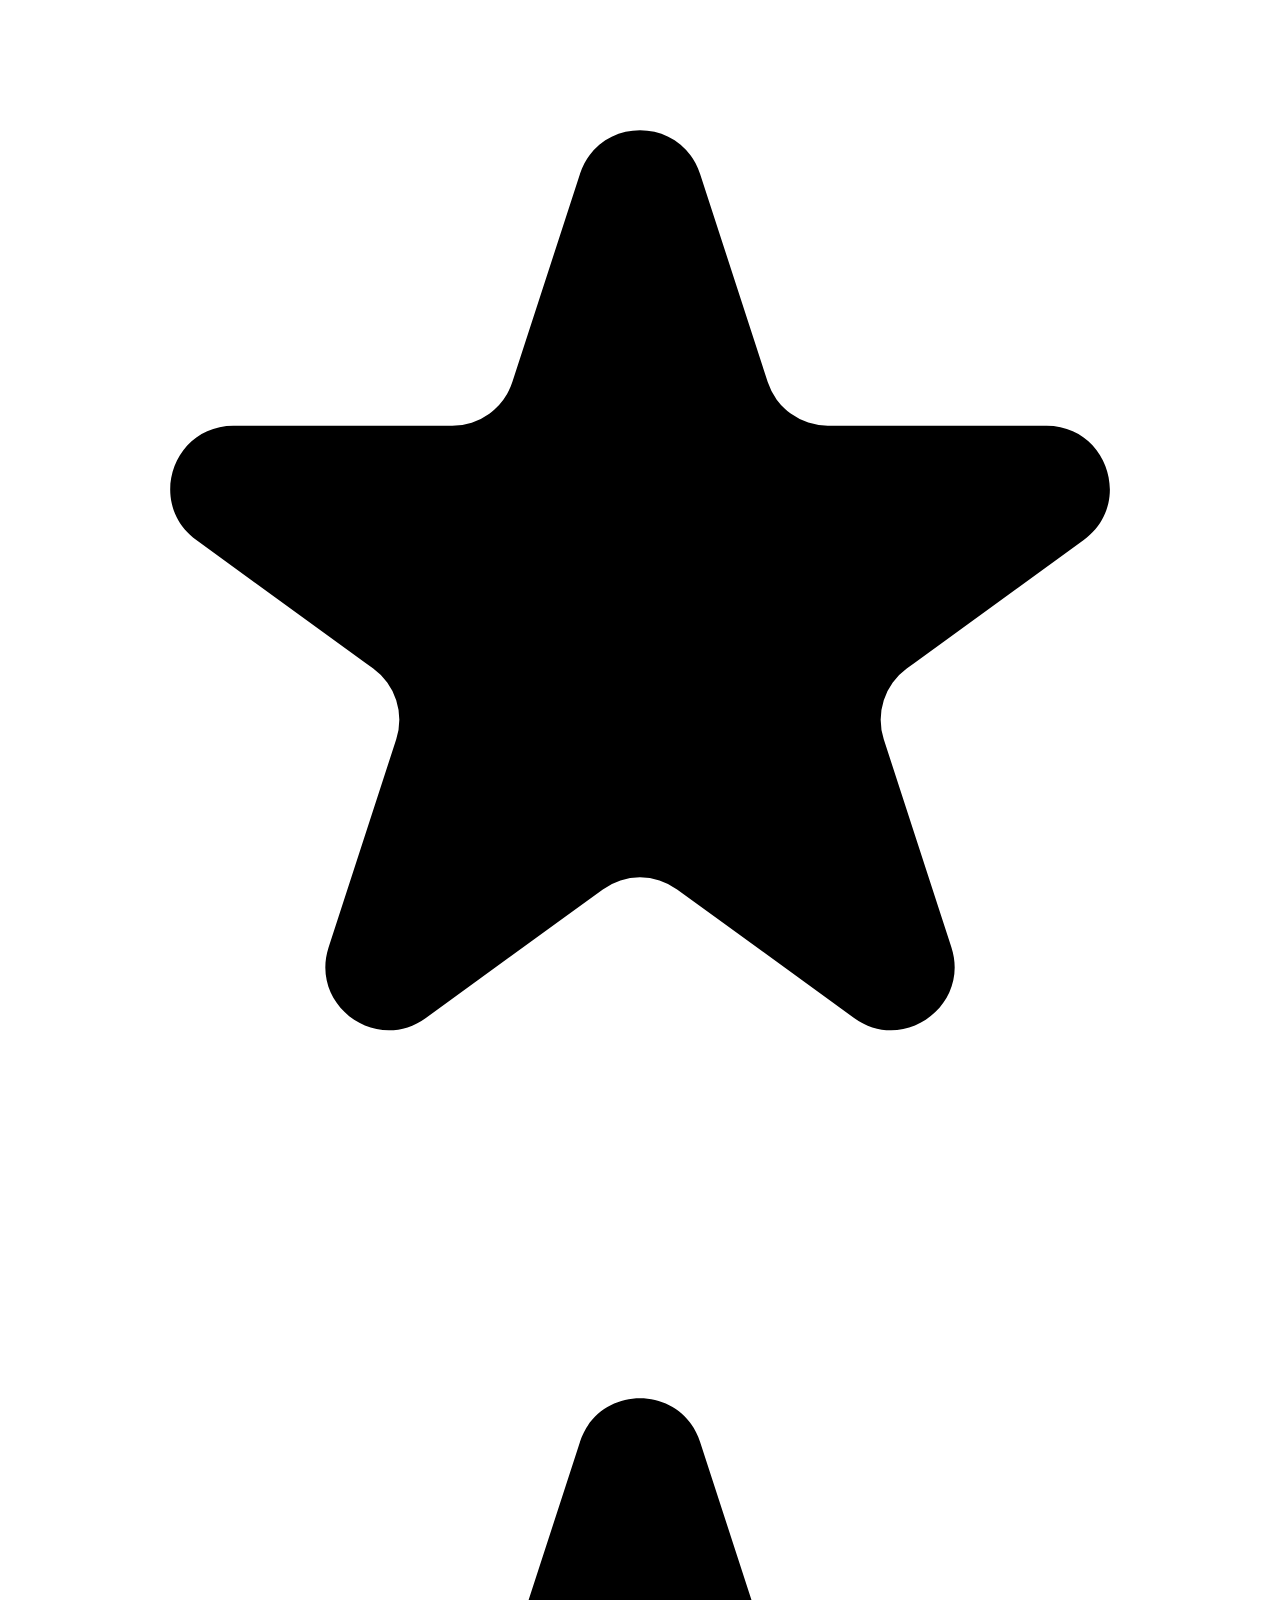
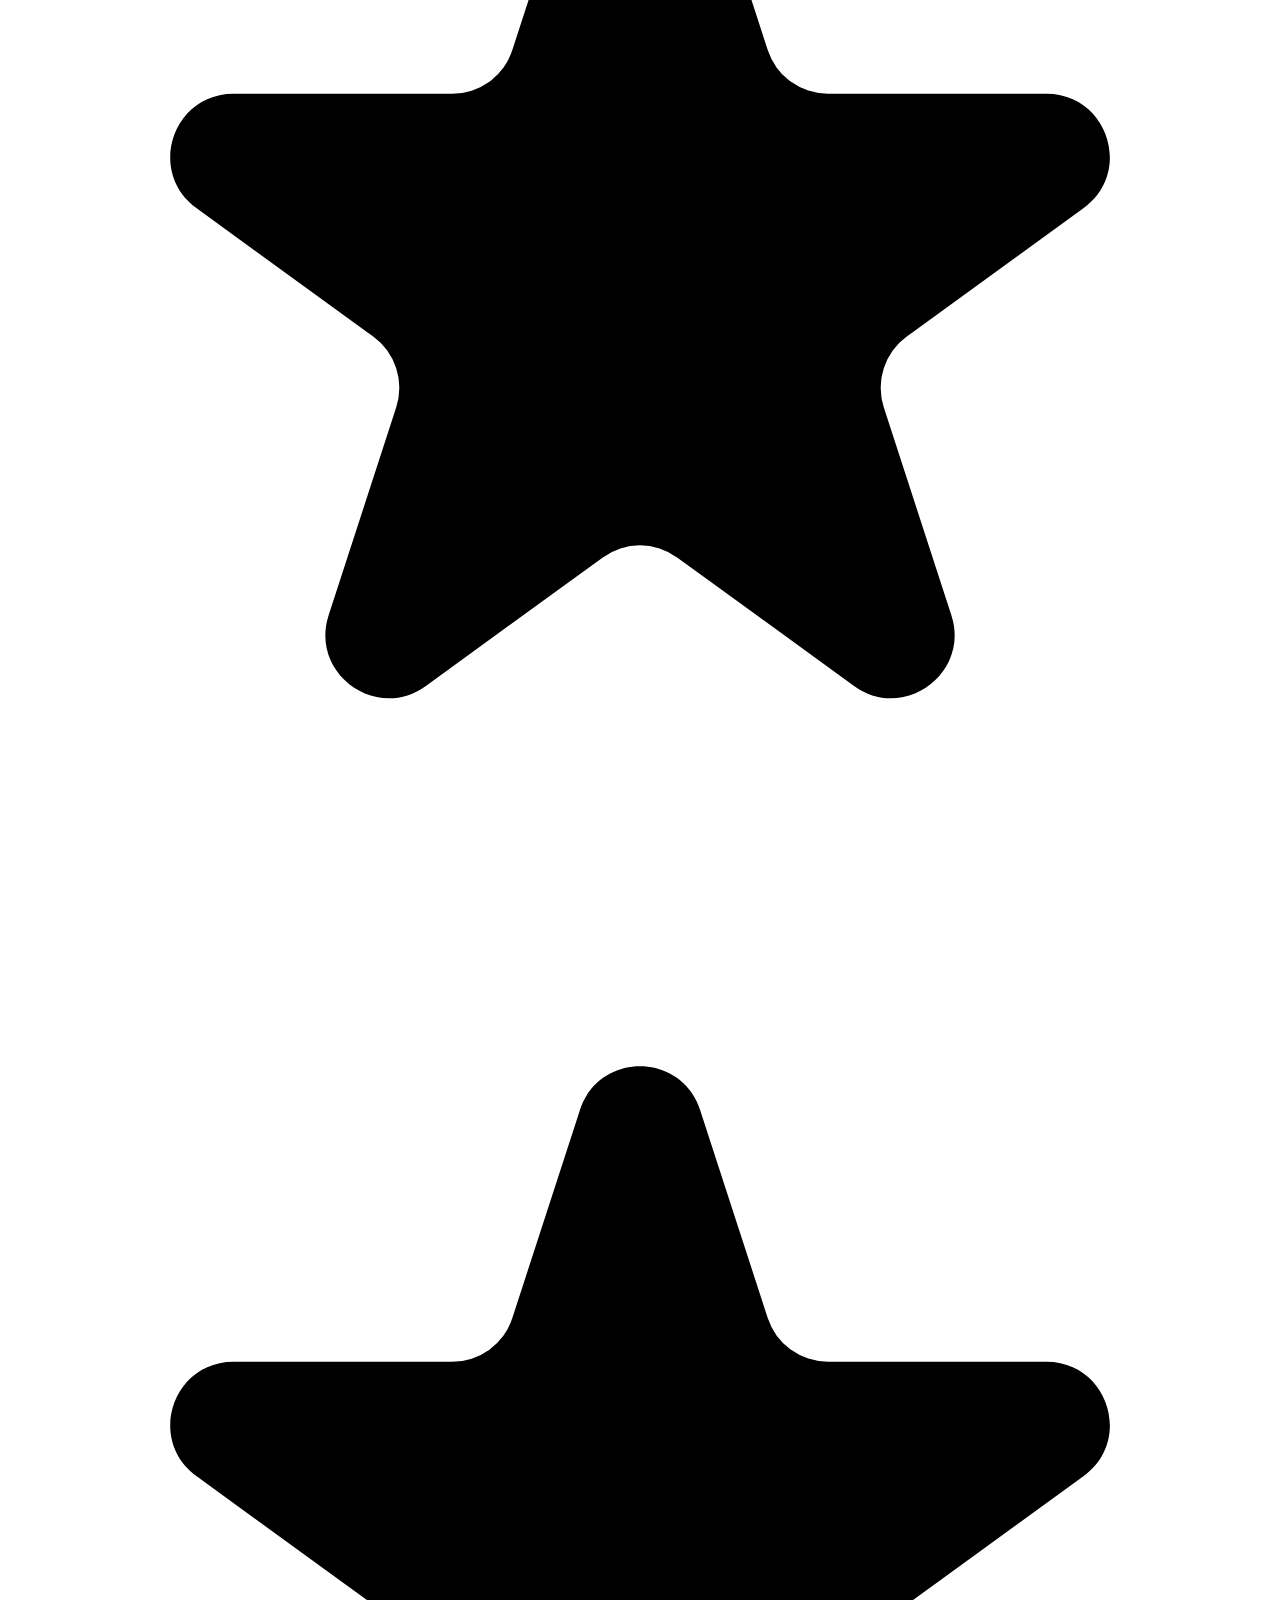
==== commit 98f493b1: "Rename website to Money Mentor Update the website name to Money Mentor, add relevant images, and imp" ====
--- a/index.html
+++ b/index.html
@@ -4,9 +4,9 @@
   <head>
     <meta charset="UTF-8" />
     <meta name="viewport" content="width=device-width, initial-scale=1.0" />
-    <title>VaultFlow - Financial Management</title>
+    <title>Money Mentor - Financial Management</title>
     <meta name="description" content="Secure financial management platform" />
-    <meta name="author" content="VaultFlow" />
+    <meta name="author" content="Money Mentor" />
     <meta property="og:image" content="https://lovable.dev/opengraph-image-p98pqg.png" />
     <!-- Tailwind CSS CDN -->
     <script src="https://cdn.tailwindcss.com"></script>
@@ -46,8 +46,8 @@
               <div class="h-4 w-4 bg-finblack rounded-sm"></div>
             </div>
           </div>
-          <span class="text-finblack">Vault</span>
-          <span class="text-finyellow">Flow</span>
+          <span class="text-finblack">Money</span>
+          <span class="text-finyellow">Mentor</span>
         </a>
         <nav class="hidden md:flex space-x-8">
           <a href="#features" class="font-medium text-finblack hover:text-finyellow transition-colors">Features</a>
@@ -85,7 +85,7 @@
             </div>
           </div>
           <div class="flex-1">
-            <img src="https://placehold.co/600x400/ffd700/121212?text=Financial+Dashboard" alt="Financial Dashboard" class="rounded-xl shadow-lg" />
+            <img src="https://images.unsplash.com/photo-1460925895917-afdab827c52f?ixlib=rb-4.0.3&ixid=MnwxMjA3fDB8MHxwaG90by1wYWdlfHx8fGVufDB8fHx8&auto=format&fit=crop&w=800&h=600&q=80" alt="Financial Dashboard" class="rounded-xl shadow-lg" />
           </div>
         </div>
       </section>
@@ -99,7 +99,7 @@
           </div>
           
           <div class="grid grid-cols-1 md:grid-cols-3 gap-8">
-            <div class="bg-white p-8 rounded-xl shadow-md transition-all duration-300 hover:shadow-lg">
+            <div class="bg-white p-8 rounded-xl shadow-md transition-all duration-300 hover:shadow-lg transform hover:scale-[1.03]">
               <div class="h-12 w-12 bg-finyellow/20 rounded-lg flex items-center justify-center mb-6">
                 <svg xmlns="http://www.w3.org/2000/svg" class="h-6 w-6 text-finyellow" fill="none" viewBox="0 0 24 24" stroke="currentColor">
                   <path stroke-linecap="round" stroke-linejoin="round" stroke-width="2" d="M9 19v-6a2 2 0 00-2-2H5a2 2 0 00-2 2v6a2 2 0 002 2h2a2 2 0 002-2zm0 0V9a2 2 0 012-2h2a2 2 0 012 2v10m-6 0a2 2 0 002 2h2a2 2 0 002-2m0 0V5a2 2 0 012-2h2a2 2 0 012 2v14a2 2 0 01-2 2h-2a2 2 0 01-2-2z" />
@@ -109,7 +109,7 @@
               <p class="text-gray-600">Create and manage budgets with ease. Stay on top of your spending habits and save more.</p>
             </div>
             
-            <div class="bg-white p-8 rounded-xl shadow-md transition-all duration-300 hover:shadow-lg">
+            <div class="bg-white p-8 rounded-xl shadow-md transition-all duration-300 hover:shadow-lg transform hover:scale-[1.03]">
               <div class="h-12 w-12 bg-finyellow/20 rounded-lg flex items-center justify-center mb-6">
                 <svg xmlns="http://www.w3.org/2000/svg" class="h-6 w-6 text-finyellow" fill="none" viewBox="0 0 24 24" stroke="currentColor">
                   <path stroke-linecap="round" stroke-linejoin="round" stroke-width="2" d="M12 8c-1.657 0-3 .895-3 2s1.343 2 3 2 3 .895 3 2-1.343 2-3 2m0-8c1.11 0 2.08.402 2.599 1M12 8V7m0 1v8m0 0v1m0-1c-1.11 0-2.08-.402-2.599-1M21 12a9 9 0 11-18 0 9 9 0 0118 0z" />
@@ -119,7 +119,7 @@
               <p class="text-gray-600">Get detailed insights and analytics on your spending patterns and financial health.</p>
             </div>
             
-            <div class="bg-white p-8 rounded-xl shadow-md transition-all duration-300 hover:shadow-lg">
+            <div class="bg-white p-8 rounded-xl shadow-md transition-all duration-300 hover:shadow-lg transform hover:scale-[1.03]">
               <div class="h-12 w-12 bg-finyellow/20 rounded-lg flex items-center justify-center mb-6">
                 <svg xmlns="http://www.w3.org/2000/svg" class="h-6 w-6 text-finyellow" fill="none" viewBox="0 0 24 24" stroke="currentColor">
                   <path stroke-linecap="round" stroke-linejoin="round" stroke-width="2" d="M12 15v2m-6 4h12a2 2 0 002-2v-6a2 2 0 00-2-2H6a2 2 0 00-2 2v6a2 2 0 002 2zm10-10V7a4 4 0 00-8 0v4h8z" />
@@ -127,6 +127,138 @@
               </div>
               <h3 class="text-xl font-semibold mb-3">Secure Access</h3>
               <p class="text-gray-600">Your financial data is protected with enterprise-grade security and encryption.</p>
+            </div>
+          </div>
+        </div>
+      </section>
+
+      <!-- How It Works Section (NEW) -->
+      <section class="py-20 px-4">
+        <div class="container mx-auto max-w-6xl">
+          <div class="text-center mb-16">
+            <h2 class="text-3xl md:text-4xl font-bold mb-4">How Money Mentor Works</h2>
+            <p class="text-gray-600 max-w-2xl mx-auto">A simple three-step process to transform your financial life</p>
+          </div>
+          
+          <div class="grid grid-cols-1 md:grid-cols-3 gap-8">
+            <div class="text-center">
+              <div class="w-20 h-20 bg-finyellow/20 rounded-full flex items-center justify-center mx-auto mb-6">
+                <span class="text-3xl font-bold text-finyellow">1</span>
+              </div>
+              <h3 class="text-xl font-semibold mb-3">Sign Up</h3>
+              <p class="text-gray-600">Create your free account in minutes and connect your financial accounts.</p>
+            </div>
+            
+            <div class="text-center">
+              <div class="w-20 h-20 bg-finyellow/20 rounded-full flex items-center justify-center mx-auto mb-6">
+                <span class="text-3xl font-bold text-finyellow">2</span>
+              </div>
+              <h3 class="text-xl font-semibold mb-3">Track Finances</h3>
+              <p class="text-gray-600">Monitor your income, expenses, and savings goals in one dashboard.</p>
+            </div>
+            
+            <div class="text-center">
+              <div class="w-20 h-20 bg-finyellow/20 rounded-full flex items-center justify-center mx-auto mb-6">
+                <span class="text-3xl font-bold text-finyellow">3</span>
+              </div>
+              <h3 class="text-xl font-semibold mb-3">Improve & Grow</h3>
+              <p class="text-gray-600">Get personalized insights and tips to optimize your financial health.</p>
+            </div>
+          </div>
+        </div>
+      </section>
+
+      <!-- Testimonials Section (NEW) -->
+      <section class="py-20 px-4 bg-fingray">
+        <div class="container mx-auto max-w-6xl">
+          <div class="text-center mb-16">
+            <h2 class="text-3xl md:text-4xl font-bold mb-4">What Our Users Say</h2>
+            <p class="text-gray-600 max-w-2xl mx-auto">Join thousands of satisfied users who have transformed their financial lives</p>
+          </div>
+          
+          <div class="grid grid-cols-1 md:grid-cols-3 gap-8">
+            <div class="bg-white p-8 rounded-xl shadow-md">
+              <div class="flex items-center mb-6">
+                <img src="https://randomuser.me/api/portraits/women/24.jpg" alt="User" class="w-14 h-14 rounded-full mr-4" />
+                <div>
+                  <h4 class="font-semibold">Sarah Johnson</h4>
+                  <p class="text-sm text-gray-500">Small Business Owner</p>
+                </div>
+              </div>
+              <p class="text-gray-600">"Money Mentor has completely transformed how I manage both personal and business finances. The insights are invaluable!"</p>
+              <div class="flex mt-4 text-finyellow">
+                <svg xmlns="http://www.w3.org/2000/svg" class="h-5 w-5" viewBox="0 0 20 20" fill="currentColor">
+                  <path d="M9.049 2.927c.3-.921 1.603-.921 1.902 0l1.07 3.292a1 1 0 00.95.69h3.462c.969 0 1.371 1.24.588 1.81l-2.8 2.034a1 1 0 00-.364 1.118l1.07 3.292c.3.921-.755 1.688-1.54 1.118l-2.8-2.034a1 1 0 00-1.175 0l-2.8 2.034c-.784.57-1.838-.197-1.539-1.118l1.07-3.292a1 1 0 00-.364-1.118L2.98 8.72c-.783-.57-.38-1.81.588-1.81h3.461a1 1 0 00.951-.69l1.07-3.292z" />
+                </svg>
+                <svg xmlns="http://www.w3.org/2000/svg" class="h-5 w-5" viewBox="0 0 20 20" fill="currentColor">
+                  <path d="M9.049 2.927c.3-.921 1.603-.921 1.902 0l1.07 3.292a1 1 0 00.95.69h3.462c.969 0 1.371 1.24.588 1.81l-2.8 2.034a1 1 0 00-.364 1.118l1.07 3.292c.3.921-.755 1.688-1.54 1.118l-2.8-2.034a1 1 0 00-1.175 0l-2.8 2.034c-.784.57-1.838-.197-1.539-1.118l1.07-3.292a1 1 0 00-.364-1.118L2.98 8.72c-.783-.57-.38-1.81.588-1.81h3.461a1 1 0 00.951-.69l1.07-3.292z" />
+                </svg>
+                <svg xmlns="http://www.w3.org/2000/svg" class="h-5 w-5" viewBox="0 0 20 20" fill="currentColor">
+                  <path d="M9.049 2.927c.3-.921 1.603-.921 1.902 0l1.07 3.292a1 1 0 00.95.69h3.462c.969 0 1.371 1.24.588 1.81l-2.8 2.034a1 1 0 00-.364 1.118l1.07 3.292c.3.921-.755 1.688-1.54 1.118l-2.8-2.034a1 1 0 00-1.175 0l-2.8 2.034c-.784.57-1.838-.197-1.539-1.118l1.07-3.292a1 1 0 00-.364-1.118L2.98 8.72c-.783-.57-.38-1.81.588-1.81h3.461a1 1 0 00.951-.69l1.07-3.292z" />
+                </svg>
+                <svg xmlns="http://www.w3.org/2000/svg" class="h-5 w-5" viewBox="0 0 20 20" fill="currentColor">
+                  <path d="M9.049 2.927c.3-.921 1.603-.921 1.902 0l1.07 3.292a1 1 0 00.95.69h3.462c.969 0 1.371 1.24.588 1.81l-2.8 2.034a1 1 0 00-.364 1.118l1.07 3.292c.3.921-.755 1.688-1.54 1.118l-2.8-2.034a1 1 0 00-1.175 0l-2.8 2.034c-.784.57-1.838-.197-1.539-1.118l1.07-3.292a1 1 0 00-.364-1.118L2.98 8.72c-.783-.57-.38-1.81.588-1.81h3.461a1 1 0 00.951-.69l1.07-3.292z" />
+                </svg>
+                <svg xmlns="http://www.w3.org/2000/svg" class="h-5 w-5" viewBox="0 0 20 20" fill="currentColor">
+                  <path d="M9.049 2.927c.3-.921 1.603-.921 1.902 0l1.07 3.292a1 1 0 00.95.69h3.462c.969 0 1.371 1.24.588 1.81l-2.8 2.034a1 1 0 00-.364 1.118l1.07 3.292c.3.921-.755 1.688-1.54 1.118l-2.8-2.034a1 1 0 00-1.175 0l-2.8 2.034c-.784.57-1.838-.197-1.539-1.118l1.07-3.292a1 1 0 00-.364-1.118L2.98 8.72c-.783-.57-.38-1.81.588-1.81h3.461a1 1 0 00.951-.69l1.07-3.292z" />
+                </svg>
+              </div>
+            </div>
+            
+            <div class="bg-white p-8 rounded-xl shadow-md">
+              <div class="flex items-center mb-6">
+                <img src="https://randomuser.me/api/portraits/men/32.jpg" alt="User" class="w-14 h-14 rounded-full mr-4" />
+                <div>
+                  <h4 class="font-semibold">Michael Chen</h4>
+                  <p class="text-sm text-gray-500">Software Engineer</p>
+                </div>
+              </div>
+              <p class="text-gray-600">"As someone who loves data, Money Mentor gives me all the analytics I need to optimize my finances and plan for the future."</p>
+              <div class="flex mt-4 text-finyellow">
+                <svg xmlns="http://www.w3.org/2000/svg" class="h-5 w-5" viewBox="0 0 20 20" fill="currentColor">
+                  <path d="M9.049 2.927c.3-.921 1.603-.921 1.902 0l1.07 3.292a1 1 0 00.95.69h3.462c.969 0 1.371 1.24.588 1.81l-2.8 2.034a1 1 0 00-.364 1.118l1.07 3.292c.3.921-.755 1.688-1.54 1.118l-2.8-2.034a1 1 0 00-1.175 0l-2.8 2.034c-.784.57-1.838-.197-1.539-1.118l1.07-3.292a1 1 0 00-.364-1.118L2.98 8.72c-.783-.57-.38-1.81.588-1.81h3.461a1 1 0 00.951-.69l1.07-3.292z" />
+                </svg>
+                <svg xmlns="http://www.w3.org/2000/svg" class="h-5 w-5" viewBox="0 0 20 20" fill="currentColor">
+                  <path d="M9.049 2.927c.3-.921 1.603-.921 1.902 0l1.07 3.292a1 1 0 00.95.69h3.462c.969 0 1.371 1.24.588 1.81l-2.8 2.034a1 1 0 00-.364 1.118l1.07 3.292c.3.921-.755 1.688-1.54 1.118l-2.8-2.034a1 1 0 00-1.175 0l-2.8 2.034c-.784.57-1.838-.197-1.539-1.118l1.07-3.292a1 1 0 00-.364-1.118L2.98 8.72c-.783-.57-.38-1.81.588-1.81h3.461a1 1 0 00.951-.69l1.07-3.292z" />
+                </svg>
+                <svg xmlns="http://www.w3.org/2000/svg" class="h-5 w-5" viewBox="0 0 20 20" fill="currentColor">
+                  <path d="M9.049 2.927c.3-.921 1.603-.921 1.902 0l1.07 3.292a1 1 0 00.95.69h3.462c.969 0 1.371 1.24.588 1.81l-2.8 2.034a1 1 0 00-.364 1.118l1.07 3.292c.3.921-.755 1.688-1.54 1.118l-2.8-2.034a1 1 0 00-1.175 0l-2.8 2.034c-.784.57-1.838-.197-1.539-1.118l1.07-3.292a1 1 0 00-.364-1.118L2.98 8.72c-.783-.57-.38-1.81.588-1.81h3.461a1 1 0 00.951-.69l1.07-3.292z" />
+                </svg>
+                <svg xmlns="http://www.w3.org/2000/svg" class="h-5 w-5" viewBox="0 0 20 20" fill="currentColor">
+                  <path d="M9.049 2.927c.3-.921 1.603-.921 1.902 0l1.07 3.292a1 1 0 00.95.69h3.462c.969 0 1.371 1.24.588 1.81l-2.8 2.034a1 1 0 00-.364 1.118l1.07 3.292c.3.921-.755 1.688-1.54 1.118l-2.8-2.034a1 1 0 00-1.175 0l-2.8 2.034c-.784.57-1.838-.197-1.539-1.118l1.07-3.292a1 1 0 00-.364-1.118L2.98 8.72c-.783-.57-.38-1.81.588-1.81h3.461a1 1 0 00.951-.69l1.07-3.292z" />
+                </svg>
+                <svg xmlns="http://www.w3.org/2000/svg" class="h-5 w-5" viewBox="0 0 20 20" fill="currentColor">
+                  <path d="M9.049 2.927c.3-.921 1.603-.921 1.902 0l1.07 3.292a1 1 0 00.95.69h3.462c.969 0 1.371 1.24.588 1.81l-2.8 2.034a1 1 0 00-.364 1.118l1.07 3.292c.3.921-.755 1.688-1.54 1.118l-2.8-2.034a1 1 0 00-1.175 0l-2.8 2.034c-.784.57-1.838-.197-1.539-1.118l1.07-3.292a1 1 0 00-.364-1.118L2.98 8.72c-.783-.57-.38-1.81.588-1.81h3.461a1 1 0 00.951-.69l1.07-3.292z" />
+                </svg>
+              </div>
+            </div>
+            
+            <div class="bg-white p-8 rounded-xl shadow-md">
+              <div class="flex items-center mb-6">
+                <img src="https://randomuser.me/api/portraits/women/67.jpg" alt="User" class="w-14 h-14 rounded-full mr-4" />
+                <div>
+                  <h4 class="font-semibold">Olivia Martinez</h4>
+                  <p class="text-sm text-gray-500">Marketing Specialist</p>
+                </div>
+              </div>
+              <p class="text-gray-600">"The budgeting tools helped me save for a down payment on my house in just 18 months. I couldn't have done it without Money Mentor!"</p>
+              <div class="flex mt-4 text-finyellow">
+                <svg xmlns="http://www.w3.org/2000/svg" class="h-5 w-5" viewBox="0 0 20 20" fill="currentColor">
+                  <path d="M9.049 2.927c.3-.921 1.603-.921 1.902 0l1.07 3.292a1 1 0 00.95.69h3.462c.969 0 1.371 1.24.588 1.81l-2.8 2.034a1 1 0 00-.364 1.118l1.07 3.292c.3.921-.755 1.688-1.54 1.118l-2.8-2.034a1 1 0 00-1.175 0l-2.8 2.034c-.784.57-1.838-.197-1.539-1.118l1.07-3.292a1 1 0 00-.364-1.118L2.98 8.72c-.783-.57-.38-1.81.588-1.81h3.461a1 1 0 00.951-.69l1.07-3.292z" />
+                </svg>
+                <svg xmlns="http://www.w3.org/2000/svg" class="h-5 w-5" viewBox="0 0 20 20" fill="currentColor">
+                  <path d="M9.049 2.927c.3-.921 1.603-.921 1.902 0l1.07 3.292a1 1 0 00.95.69h3.462c.969 0 1.371 1.24.588 1.81l-2.8 2.034a1 1 0 00-.364 1.118l1.07 3.292c.3.921-.755 1.688-1.54 1.118l-2.8-2.034a1 1 0 00-1.175 0l-2.8 2.034c-.784.57-1.838-.197-1.539-1.118l1.07-3.292a1 1 0 00-.364-1.118L2.98 8.72c-.783-.57-.38-1.81.588-1.81h3.461a1 1 0 00.951-.69l1.07-3.292z" />
+                </svg>
+                <svg xmlns="http://www.w3.org/2000/svg" class="h-5 w-5" viewBox="0 0 20 20" fill="currentColor">
+                  <path d="M9.049 2.927c.3-.921 1.603-.921 1.902 0l1.07 3.292a1 1 0 00.95.69h3.462c.969 0 1.371 1.24.588 1.81l-2.8 2.034a1 1 0 00-.364 1.118l1.07 3.292c.3.921-.755 1.688-1.54 1.118l-2.8-2.034a1 1 0 00-1.175 0l-2.8 2.034c-.784.57-1.838-.197-1.539-1.118l1.07-3.292a1 1 0 00-.364-1.118L2.98 8.72c-.783-.57-.38-1.81.588-1.81h3.461a1 1 0 00.951-.69l1.07-3.292z" />
+                </svg>
+                <svg xmlns="http://www.w3.org/2000/svg" class="h-5 w-5" viewBox="0 0 20 20" fill="currentColor">
+                  <path d="M9.049 2.927c.3-.921 1.603-.921 1.902 0l1.07 3.292a1 1 0 00.95.69h3.462c.969 0 1.371 1.24.588 1.81l-2.8 2.034a1 1 0 00-.364 1.118l1.07 3.292c.3.921-.755 1.688-1.54 1.118l-2.8-2.034a1 1 0 00-1.175 0l-2.8 2.034c-.784.57-1.838-.197-1.539-1.118l1.07-3.292a1 1 0 00-.364-1.118L2.98 8.72c-.783-.57-.38-1.81.588-1.81h3.461a1 1 0 00.951-.69l1.07-3.292z" />
+                </svg>
+                <svg xmlns="http://www.w3.org/2000/svg" class="h-5 w-5" viewBox="0 0 20 20" fill="currentColor">
+                  <path d="M9.049 2.927c.3-.921 1.603-.921 1.902 0l1.07 3.292a1 1 0 00.95.69h3.462c.969 0 1.371 1.24.588 1.81l-2.8 2.034a1 1 0 00-.364 1.118l1.07 3.292c.3.921-.755 1.688-1.54 1.118l-2.8-2.034a1 1 0 00-1.175 0l-2.8 2.034c-.784.57-1.838-.197-1.539-1.118l1.07-3.292a1 1 0 00-.364-1.118L2.98 8.72c-.783-.57-.38-1.81.588-1.81h3.461a1 1 0 00.951-.69l1.07-3.292z" />
+                </svg>
+              </div>
             </div>
           </div>
         </div>
@@ -136,7 +268,7 @@
       <section class="py-20 px-4">
         <div class="container mx-auto max-w-6xl text-center">
           <h2 class="text-3xl md:text-4xl font-bold mb-6">Ready to take control of your finances?</h2>
-          <p class="text-lg text-gray-600 max-w-2xl mx-auto mb-8">Join thousands of users who have transformed their financial lives with VaultFlow.</p>
+          <p class="text-lg text-gray-600 max-w-2xl mx-auto mb-8">Join thousands of users who have transformed their financial lives with Money Mentor.</p>
           <a href="register.html" class="inline-block bg-finyellow hover:bg-finyellow-dark text-finblack font-semibold py-4 px-8 rounded-xl transition-all duration-300 transform hover:scale-[1.02] active:scale-[0.98]">
             Create Your Free Account
           </a>
@@ -149,8 +281,8 @@
         <div class="grid grid-cols-1 md:grid-cols-4 gap-8">
           <div>
             <a href="index.html" class="font-bold text-2xl tracking-tight inline-flex items-center">
-              <span class="text-white">Vault</span>
-              <span class="text-finyellow">Flow</span>
+              <span class="text-white">Money</span>
+              <span class="text-finyellow">Mentor</span>
             </a>
             <p class="mt-4 text-gray-400">Secure financial management for everyone.</p>
           </div>
@@ -184,7 +316,7 @@
         </div>
         
         <div class="border-t border-gray-800 mt-12 pt-8 flex flex-col md:flex-row justify-between items-center">
-          <p class="text-gray-400">© 2023 VaultFlow. All rights reserved.</p>
+          <p class="text-gray-400">© 2023 Money Mentor. All rights reserved.</p>
           <div class="flex space-x-6 mt-4 md:mt-0">
             <a href="#" class="text-gray-400 hover:text-finyellow transition-colors">
               <span class="sr-only">Facebook</span>
